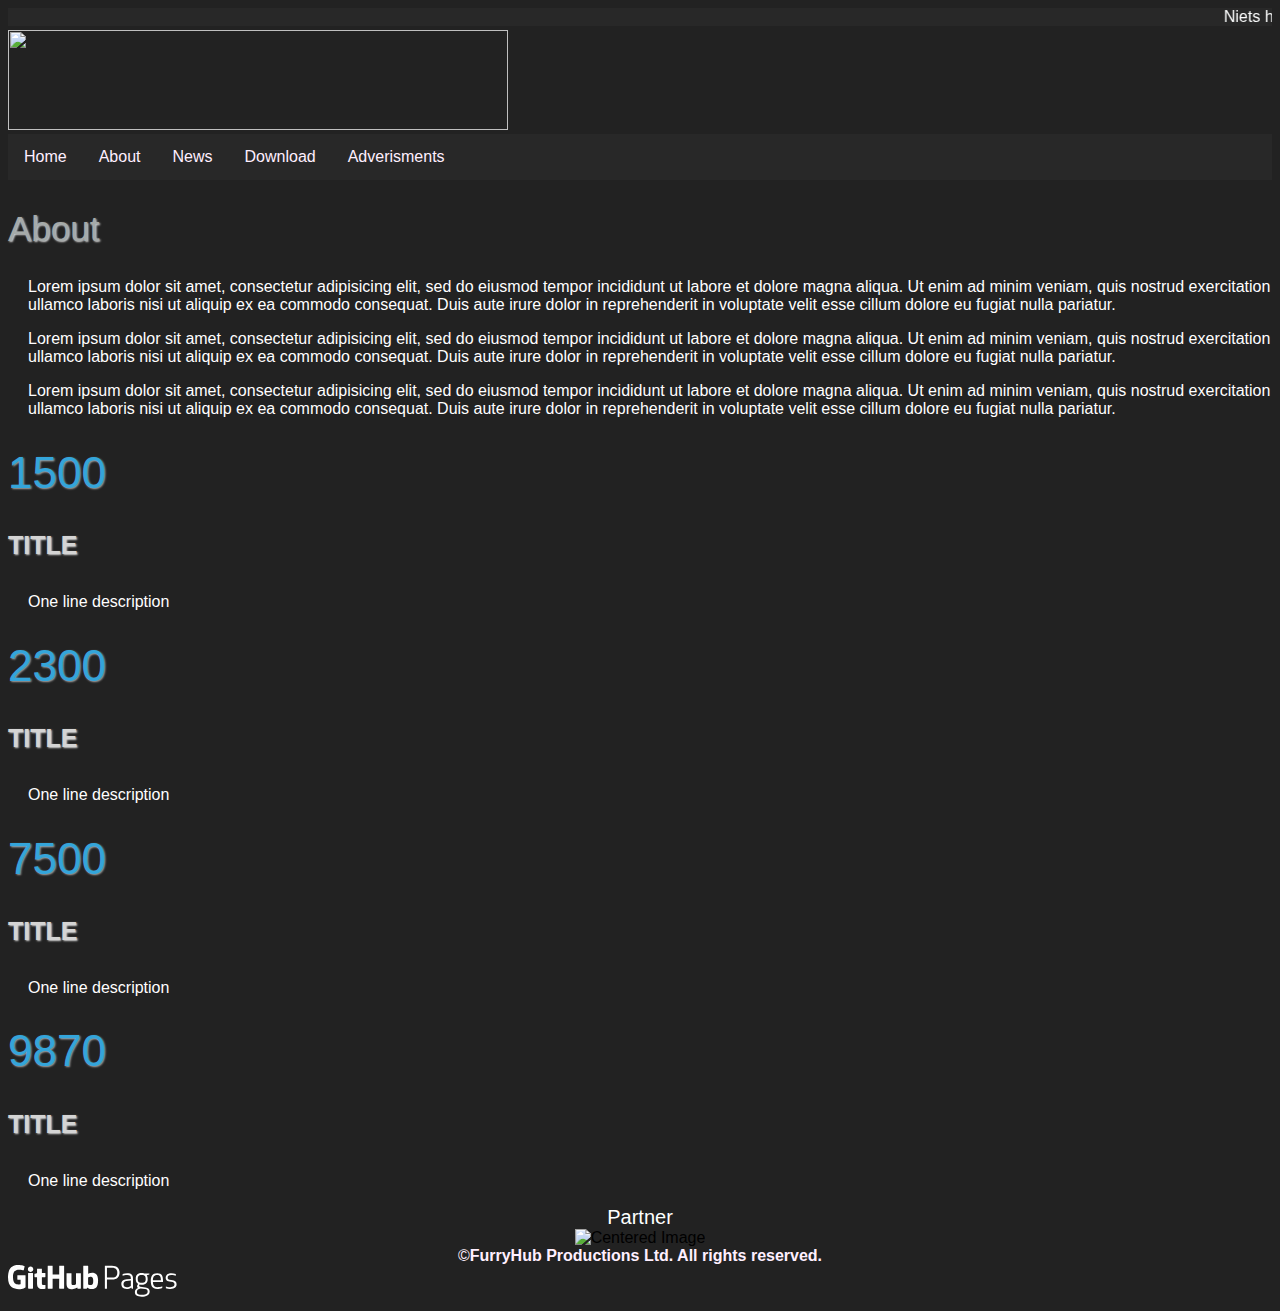
==== index.html @ 8f8ef9dc "Update index.html" ====
<!doctype html>
<html lang="en">
<head>
<meta charset="utf-8">
<meta http-equiv="X-UA-Compatible" content="IE=edge">
<meta name="viewport" content="width=device-width, initial-scale=1">
<title>FurryHub</title>
<style>
.svg {
    float: center;
}
.banner {
    background-color: #222222;
    color:#feffff;
    text-align: center;
    padding: 20px 1;
    font-size: 20px;
    font-family:'PingFang SC Regular', sans-serif;
  }
  .banner a {
    background-color: #282828;
    color:#feffff;
    text-align: center;
    padding:20px 1;
    font-size: 20px;
    font-weight: bold;
    font-family:'PingFang SC Regular', sans-serif;
  }
.navbar {
  overflow: hidden;
  background-color: #282828;
}
.navbar a {
  float: left;
  display: block;
  color: #ffefff;
  text-align: center;
  padding: 14px 16px;
  text-decoration: none;
}
marquee {
background-color: #282828;
color: #feffff;
      }
body {
  background-attachment: fixed;
  background-color:#222222;
  font-family:'PingFang SC Regular', sans-serif;
  font-size: medium;
}
#main
{
  background: #222222;
  box-shadow: 0 0 40px #00275a;
  margin-top: 65px;
  padding-top: 20px;
  padding-bottom: 20px;
  width: 100%;
}

#mainwrapper {
  display: table;
  text-align: center;
  margin: 0 auto;
}

h1 {
  color: #34a5da;
  font-size: 44px;
  font-weight: normal;
  text-shadow: 1px 1px 2px #a7a7a7
}

h2 {
  color:#a5aaa9;
  font-size: 35px;
  font-weight: normal;
  text-shadow: 1px 1px 2px #d4d4d4;
}

h3 {
  color:#838787;
  font-size: 30px;
  font-weight: normal;
  text-shadow: 1px 1px 2px #d4d4d4;
}

h4{
  color:#d4d4d4;
  font-size: 25px;
  font-weight: bolder;
  text-shadow: 1px 1px 2px #d4d4d4;
}

ul {
  text-align: left;
  margin-top: 20px;
}

p {
  margin-left: 20px;
  color: #fffeff;
}

a {
  color: #4d73bb;
}

footer {
    background-color: #222222;
    color: #ffefff;
    text-align: center;
    bottom: 0;
    width: 100%;
}
.center {
  text-align: center;
}
</style>
<marquee>Niets hier</marquee>
<body>
<img src="https://furryhub.wikidot.com/local--files/home:home/IMG_5397.png" width="500" height="100">
<div class="navbar">
  <a href="index.html">Home</a>
  <a href="about.html">About</a>
  <a href="news.html">News</a>
  <a href="download.html">Download</a>
  <a href="adverisments.html">Adverisments</a>
  </div>
  </header>
  <section class="hero" id="hero">
  </section>
  <section class="about" id="about">
    <h2 class="hidden">About</h2>
    <p class="text_column">Lorem ipsum dolor sit amet, consectetur adipisicing elit, sed do eiusmod tempor incididunt ut labore et dolore magna aliqua. Ut enim ad minim veniam, quis nostrud exercitation ullamco laboris nisi ut aliquip ex ea commodo consequat. Duis aute irure dolor in reprehenderit in voluptate velit esse cillum dolore eu fugiat nulla pariatur. </p>
    <p class="text_column">Lorem ipsum dolor sit amet, consectetur adipisicing elit, sed do eiusmod tempor incididunt ut labore et dolore magna aliqua. Ut enim ad minim veniam, quis nostrud exercitation ullamco laboris nisi ut aliquip ex ea commodo consequat. Duis aute irure dolor in reprehenderit in voluptate velit esse cillum dolore eu fugiat nulla pariatur. </p>
    <p class="text_column">Lorem ipsum dolor sit amet, consectetur adipisicing elit, sed do eiusmod tempor incididunt ut labore et dolore magna aliqua. Ut enim ad minim veniam, quis nostrud exercitation ullamco laboris nisi ut aliquip ex ea commodo consequat. Duis aute irure dolor in reprehenderit in voluptate velit esse cillum dolore eu fugiat nulla pariatur. </p>
  </section>
  <div class="gallery">
    <div class="thumbnail">
      <h1 class="stats">1500</h1>
      <h4>TITLE</h4>
      <p>One line description</p>
    </div>
    <div class="thumbnail">
      <h1 class="stats">2300</h1>
      <h4>TITLE</h4>
      <p>One line description</p>
    </div>
    <div class="thumbnail">
      <h1 class="stats">7500</h1>
      <h4>TITLE</h4>
      <p>One line description</p>
    </div>
    <div class="thumbnail">
      <h1 class="stats">9870</h1>
      <h4>TITLE</h4>
      <p>One line description</p>
    </div>
  </div>
  <section>
  </section>
  <div class="banner a">Partner</div>
  <div class="center">
    <img src="https://" alt="Centered Image" width="200" height="200">
  </div>
  <footer>
  <div class="copyright">&copy;<strong>FurryHub Productions Ltd. All rights reserved.</strong></div>
  </footer>
    <div class="svg">
        <svg xmlns="http://www.w3.org/2000/svg" xmlns:xlink="http://www.w3.org/1999/xlink" version="1.1" id="Layer_1" x="0px" y="0px" width="169px" height="34px" viewBox="0 0 169 34" enable-background="new 0 0 169 34" xml:space="preserve">
<path fill="#FFFFFF" d="M98.955,23.733h-2.081V0.78h7.009c5.723,0,7.682,3.305,7.682,6.886s-1.959,6.886-7.682,6.886h-4.927V23.733z   M98.955,12.624h5.203c4.315,0,5.141-2.755,5.141-4.958s-0.827-4.958-5.141-4.958h-5.203V12.624z M119.193,10.023  c-2.05,0-3.397,0.367-4.591,0.765V8.951c1.347-0.581,3.122-0.826,4.591-0.826c4.591,0,5.785,2.081,5.785,5.141v10.466h-1.194  l-0.459-1.224c-1.377,1.01-3.091,1.53-4.621,1.53c-4.009,0-5.356-2.357-5.356-4.928c0-2.601,1.439-4.529,5.448-4.774l4.04-0.245  v-0.857C122.835,11.002,122.04,10.023,119.193,10.023z M118.642,15.991c-2.173,0.214-3.122,1.347-3.122,3.121  c0,1.377,0.337,3.03,3.244,3.03c1.653,0,2.754-0.46,4.07-1.224v-5.325L118.642,15.991z M131.71,19.449  c-0.337,0.336-0.582,0.765-0.582,1.132c0,0.765,0.367,1.102,1.163,1.193l5.203,0.612c2.877,0.306,4.193,1.439,4.193,4.101  c0,3.734-3.734,5.203-7.957,5.203c-4.285,0-6.855-1.255-6.855-4.621c0-2.081,1.439-3.459,3.153-4.04v-0.031  c-0.582-0.398-0.979-1.01-0.979-2.02c0-0.856,0.52-1.56,1.163-2.081c-1.836-1.01-2.448-2.877-2.448-5.019  c0-3.152,1.346-5.754,5.968-5.754c0.949,0,1.745,0.122,2.449,0.306h5.203v1.163l-2.571,0.735c0.643,0.979,0.887,2.203,0.887,3.55  c0,3.153-1.347,5.754-5.968,5.754C132.965,19.633,132.291,19.571,131.71,19.449z M132.597,23.58c-2.02,0.46-3.734,1.408-3.734,3.367  c0,2.265,1.714,2.908,4.866,2.908c3.061,0,5.937-0.765,5.937-3.367c0-1.561-0.735-2.173-2.601-2.388L132.597,23.58z M137.708,13.879  c0-2.02-0.398-3.887-3.979-3.887s-3.978,1.867-3.978,3.887s0.398,3.886,3.978,3.886S137.708,15.899,137.708,13.879z M149.206,8.125  c5.203,0,5.815,3.55,5.815,7.957v0.979h-10.1c0.123,2.662,0.827,5.081,4.285,5.081c2.203,0,3.55-0.214,5.05-0.857v1.836  c-1.714,0.765-3.55,0.918-5.05,0.918c-5.172,0-6.427-3.55-6.427-7.957S144.033,8.125,149.206,8.125z M144.921,15.317h7.957  c0-2.724-0.153-5.295-3.673-5.295C145.655,10.023,145.013,12.563,144.921,15.317z M163.191,14.95  c4.346,0.398,5.387,1.867,5.387,4.376c0,2.356-1.5,4.713-6.151,4.713c-1.469,0-3.581-0.368-4.56-0.765v-1.836  c0.949,0.336,2.418,0.704,4.591,0.704c3.183,0,4.04-1.347,4.04-2.785c0-1.408-0.429-2.387-3.458-2.632  c-4.438-0.398-5.356-1.959-5.356-4.07c0-2.173,1.408-4.529,5.723-4.529c1.438,0,3.06,0.183,4.407,0.765v1.837  c-1.193-0.398-2.387-0.704-4.438-0.704c-3.03,0-3.673,1.133-3.673,2.632C159.703,14.001,160.253,14.705,163.191,14.95z   M17.184,10.327H9.687c-0.194,0-0.35,0.157-0.35,0.35v3.666c0,0.193,0.157,0.35,0.35,0.35h2.925v4.555c0,0-0.657,0.223-2.472,0.223  c-2.142,0-5.134-0.783-5.134-7.362c0-6.582,3.116-7.447,6.041-7.447c2.532,0,3.623,0.446,4.317,0.66  c0.218,0.067,0.42-0.15,0.42-0.344l0.837-3.541c0-0.09-0.031-0.199-0.134-0.274C16.204,0.963,14.484,0,10.139,0  C5.134,0,0,2.129,0,12.366c0,10.241,5.878,11.766,10.832,11.766c4.102,0,6.589-1.752,6.589-1.752c0.102-0.057,0.114-0.2,0.114-0.265  V10.678C17.535,10.484,17.378,10.327,17.184,10.327z M56.129,1.226c0-0.195-0.155-0.352-0.349-0.352h-4.221  c-0.193,0-0.349,0.157-0.349,0.352c0,0.001,0.001,8.158,0.001,8.158h-6.58V1.226c0-0.195-0.156-0.352-0.349-0.352h-4.221  c-0.192,0-0.349,0.157-0.349,0.352v22.095c0,0.194,0.157,0.353,0.349,0.353h4.221c0.193,0,0.349-0.158,0.349-0.353v-9.453h6.58  c0,0-0.012,9.452-0.012,9.453c0,0.194,0.157,0.353,0.349,0.353h4.232c0.193,0,0.348-0.158,0.349-0.353V1.226z M25.303,4.125  c0-1.52-1.218-2.748-2.722-2.748c-1.502,0-2.722,1.228-2.722,2.748c0,1.519,1.22,2.751,2.722,2.751  C24.085,6.876,25.303,5.644,25.303,4.125z M25.002,18.657c0-0.566,0-10.197,0-10.197c0-0.194-0.156-0.352-0.349-0.352h-4.208  c-0.192,0-0.365,0.199-0.365,0.393c0,0,0,12.27,0,14.613c0,0.429,0.268,0.556,0.614,0.556c0,0,1.796,0,3.792,0  c0.416,0,0.518-0.203,0.518-0.564C25.002,22.323,25.002,19.252,25.002,18.657z M72.511,8.141h-4.189  c-0.192,0-0.349,0.158-0.349,0.353v10.831c0,0-1.064,0.779-2.575,0.779c-1.511,0-1.911-0.685-1.911-2.165c0-1.48,0-9.444,0-9.444  c0-0.195-0.156-0.353-0.349-0.353h-4.251c-0.192,0-0.349,0.158-0.349,0.353c0,0,0,5.768,0,10.16c0,4.397,2.448,5.472,5.816,5.472  c2.763,0,4.991-1.526,4.991-1.526s0.106,0.804,0.154,0.9c0.048,0.096,0.173,0.19,0.309,0.19l2.705-0.012  c0.192,0,0.349-0.157,0.349-0.351L72.86,8.495C72.86,8.3,72.704,8.141,72.511,8.141z M84.19,7.645c-2.379,0-3.997,1.061-3.997,1.061  v-7.48c0-0.195-0.156-0.352-0.348-0.352h-4.233c-0.193,0-0.349,0.157-0.349,0.352v22.095c0,0.194,0.156,0.353,0.349,0.353  c0,0,2.937,0,2.937,0c0.132,0,0.232-0.069,0.306-0.188c0.073-0.118,0.178-1.018,0.178-1.018s1.732,1.64,5.009,1.64  c3.847,0,6.053-1.952,6.053-8.764C90.094,8.535,86.571,7.645,84.19,7.645z M82.538,20.091c-1.453-0.045-2.438-0.704-2.438-0.704  v-6.995c0,0,0.971-0.596,2.165-0.702c1.509-0.135,2.962,0.321,2.962,3.919C85.227,19.404,84.571,20.152,82.538,20.091z   M37.058,8.106h-3.166c0,0-0.005-4.183-0.005-4.184c0-0.158-0.081-0.238-0.265-0.238h-4.315c-0.168,0-0.258,0.074-0.258,0.235v4.322  c0,0-2.162,0.522-2.309,0.564c-0.145,0.043-0.253,0.177-0.253,0.337v2.716c0,0.195,0.156,0.353,0.349,0.353h2.212  c0,0,0,2.841,0,6.535c0,4.858,3.404,5.335,5.702,5.335c1.05,0,2.305-0.338,2.513-0.414c0.125-0.045,0.198-0.175,0.198-0.317  l0.004-2.991c0-0.195-0.164-0.353-0.35-0.353c-0.184,0-0.657,0.076-1.142,0.076c-1.556,0-2.082-0.723-2.082-1.66  c0-0.935-0.001-6.211-0.001-6.211h3.167c0.193,0,0.349-0.158,0.349-0.353V8.458C37.407,8.263,37.25,8.106,37.058,8.106z"/>
        </svg>
    </div>
</div>
</body>
</html>
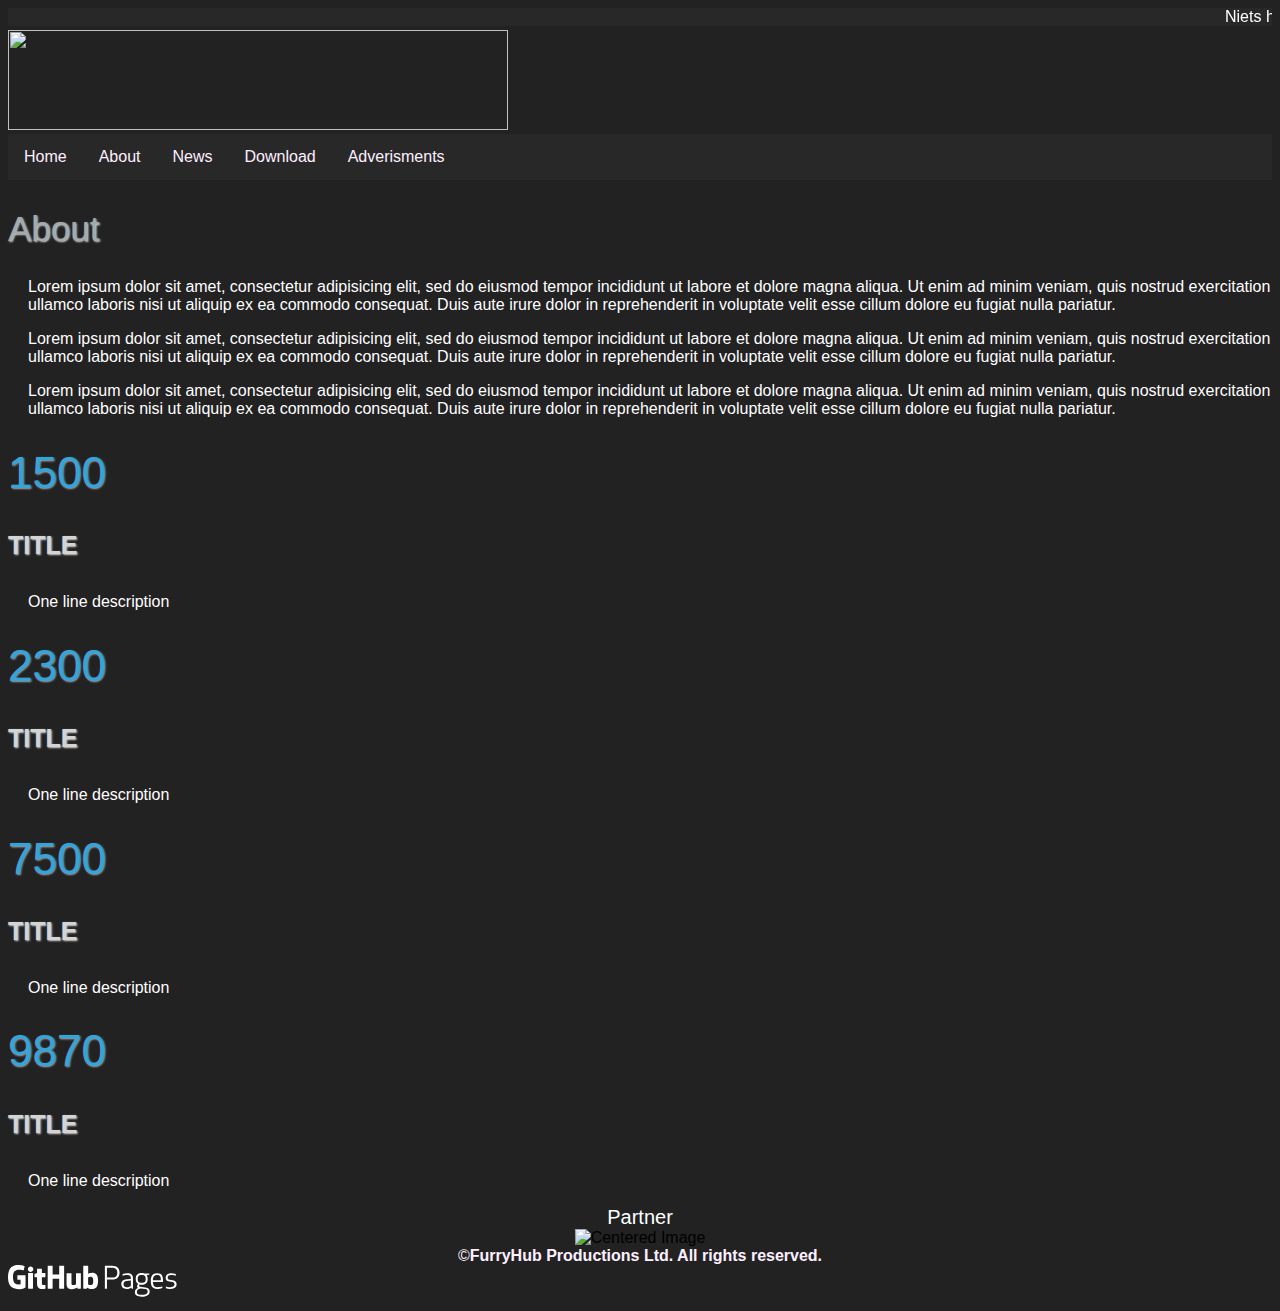
==== commit cf73c91f: "Update index.html" ====
--- a/index.html
+++ b/index.html
@@ -7,7 +7,7 @@
 <title>FurryHub</title>
 <style>
 .svg {
-    float: center;
+    justify-content: center;
 }
 .banner {
     background-color: #222222;
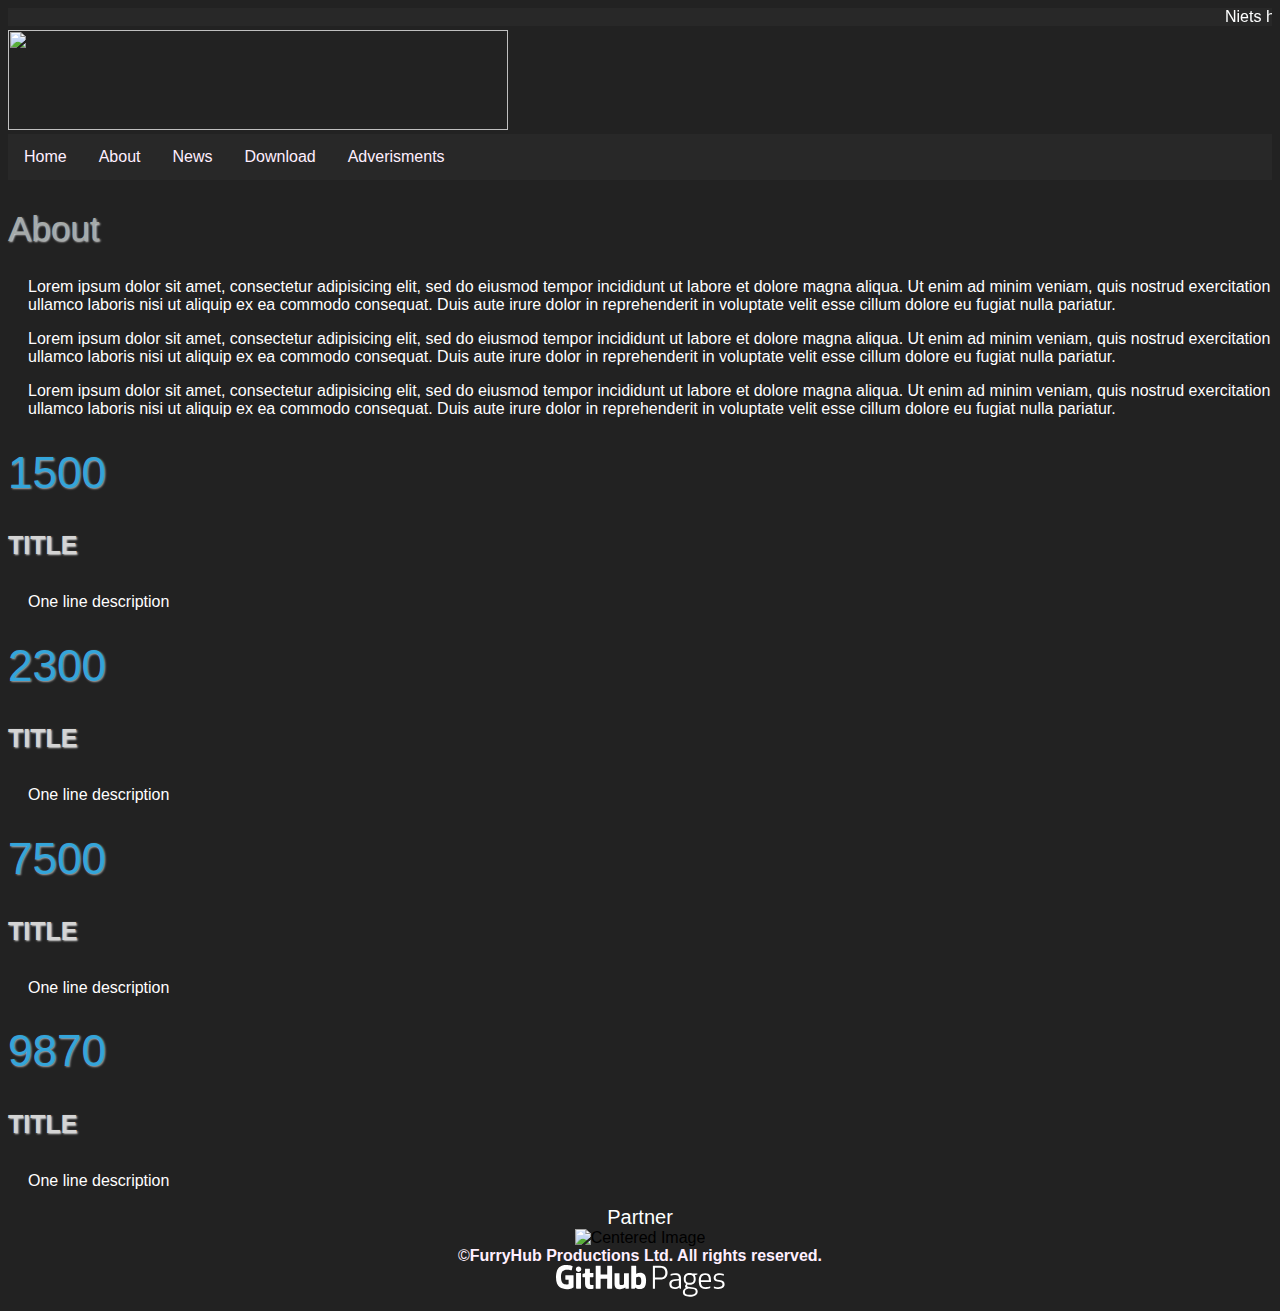
==== commit db6e6037: "Update index.html" ====
--- a/index.html
+++ b/index.html
@@ -7,7 +7,7 @@
 <title>FurryHub</title>
 <style>
 .svg {
-    justify-content: center;
+      text-align: center;
 }
 .banner {
     background-color: #222222;
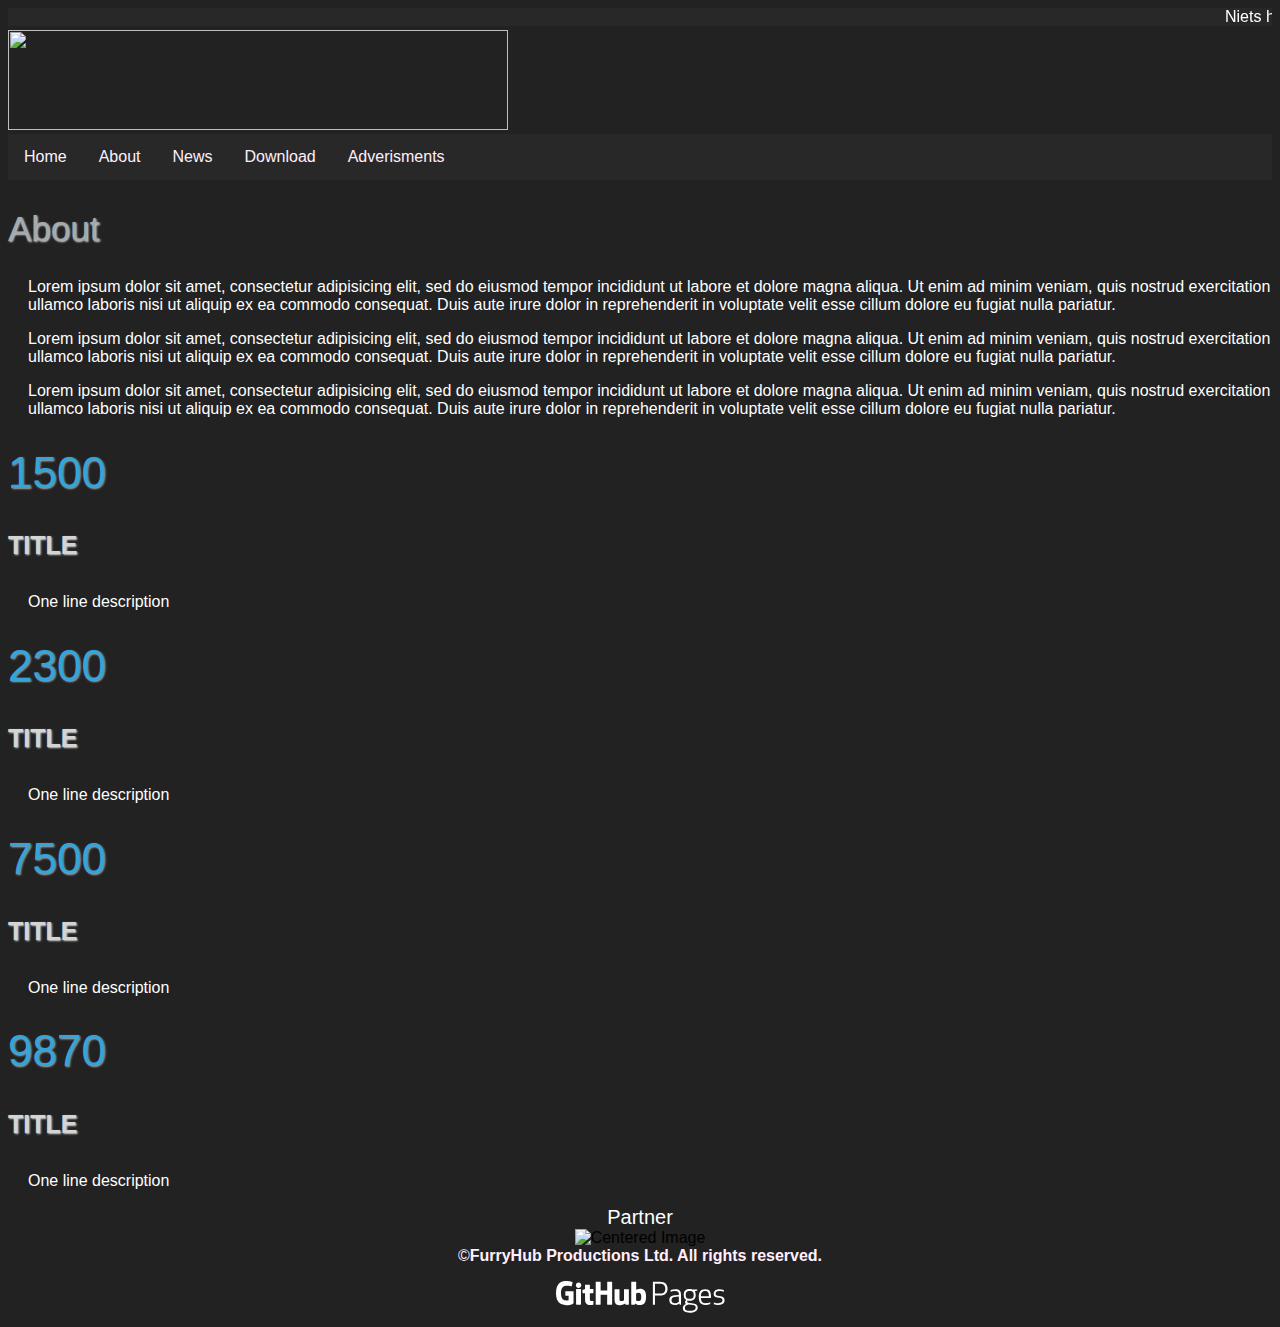
==== commit 69ae3c78: "Update index.html" ====
--- a/index.html
+++ b/index.html
@@ -167,6 +167,7 @@
   <footer>
   <div class="copyright">&copy;<strong>FurryHub Productions Ltd. All rights reserved.</strong></div>
   </footer>
+      <p> </p>
     <div class="svg">
         <svg xmlns="http://www.w3.org/2000/svg" xmlns:xlink="http://www.w3.org/1999/xlink" version="1.1" id="Layer_1" x="0px" y="0px" width="169px" height="34px" viewBox="0 0 169 34" enable-background="new 0 0 169 34" xml:space="preserve">
 <path fill="#FFFFFF" d="M98.955,23.733h-2.081V0.78h7.009c5.723,0,7.682,3.305,7.682,6.886s-1.959,6.886-7.682,6.886h-4.927V23.733z   M98.955,12.624h5.203c4.315,0,5.141-2.755,5.141-4.958s-0.827-4.958-5.141-4.958h-5.203V12.624z M119.193,10.023  c-2.05,0-3.397,0.367-4.591,0.765V8.951c1.347-0.581,3.122-0.826,4.591-0.826c4.591,0,5.785,2.081,5.785,5.141v10.466h-1.194  l-0.459-1.224c-1.377,1.01-3.091,1.53-4.621,1.53c-4.009,0-5.356-2.357-5.356-4.928c0-2.601,1.439-4.529,5.448-4.774l4.04-0.245  v-0.857C122.835,11.002,122.04,10.023,119.193,10.023z M118.642,15.991c-2.173,0.214-3.122,1.347-3.122,3.121  c0,1.377,0.337,3.03,3.244,3.03c1.653,0,2.754-0.46,4.07-1.224v-5.325L118.642,15.991z M131.71,19.449  c-0.337,0.336-0.582,0.765-0.582,1.132c0,0.765,0.367,1.102,1.163,1.193l5.203,0.612c2.877,0.306,4.193,1.439,4.193,4.101  c0,3.734-3.734,5.203-7.957,5.203c-4.285,0-6.855-1.255-6.855-4.621c0-2.081,1.439-3.459,3.153-4.04v-0.031  c-0.582-0.398-0.979-1.01-0.979-2.02c0-0.856,0.52-1.56,1.163-2.081c-1.836-1.01-2.448-2.877-2.448-5.019  c0-3.152,1.346-5.754,5.968-5.754c0.949,0,1.745,0.122,2.449,0.306h5.203v1.163l-2.571,0.735c0.643,0.979,0.887,2.203,0.887,3.55  c0,3.153-1.347,5.754-5.968,5.754C132.965,19.633,132.291,19.571,131.71,19.449z M132.597,23.58c-2.02,0.46-3.734,1.408-3.734,3.367  c0,2.265,1.714,2.908,4.866,2.908c3.061,0,5.937-0.765,5.937-3.367c0-1.561-0.735-2.173-2.601-2.388L132.597,23.58z M137.708,13.879  c0-2.02-0.398-3.887-3.979-3.887s-3.978,1.867-3.978,3.887s0.398,3.886,3.978,3.886S137.708,15.899,137.708,13.879z M149.206,8.125  c5.203,0,5.815,3.55,5.815,7.957v0.979h-10.1c0.123,2.662,0.827,5.081,4.285,5.081c2.203,0,3.55-0.214,5.05-0.857v1.836  c-1.714,0.765-3.55,0.918-5.05,0.918c-5.172,0-6.427-3.55-6.427-7.957S144.033,8.125,149.206,8.125z M144.921,15.317h7.957  c0-2.724-0.153-5.295-3.673-5.295C145.655,10.023,145.013,12.563,144.921,15.317z M163.191,14.95  c4.346,0.398,5.387,1.867,5.387,4.376c0,2.356-1.5,4.713-6.151,4.713c-1.469,0-3.581-0.368-4.56-0.765v-1.836  c0.949,0.336,2.418,0.704,4.591,0.704c3.183,0,4.04-1.347,4.04-2.785c0-1.408-0.429-2.387-3.458-2.632  c-4.438-0.398-5.356-1.959-5.356-4.07c0-2.173,1.408-4.529,5.723-4.529c1.438,0,3.06,0.183,4.407,0.765v1.837  c-1.193-0.398-2.387-0.704-4.438-0.704c-3.03,0-3.673,1.133-3.673,2.632C159.703,14.001,160.253,14.705,163.191,14.95z   M17.184,10.327H9.687c-0.194,0-0.35,0.157-0.35,0.35v3.666c0,0.193,0.157,0.35,0.35,0.35h2.925v4.555c0,0-0.657,0.223-2.472,0.223  c-2.142,0-5.134-0.783-5.134-7.362c0-6.582,3.116-7.447,6.041-7.447c2.532,0,3.623,0.446,4.317,0.66  c0.218,0.067,0.42-0.15,0.42-0.344l0.837-3.541c0-0.09-0.031-0.199-0.134-0.274C16.204,0.963,14.484,0,10.139,0  C5.134,0,0,2.129,0,12.366c0,10.241,5.878,11.766,10.832,11.766c4.102,0,6.589-1.752,6.589-1.752c0.102-0.057,0.114-0.2,0.114-0.265  V10.678C17.535,10.484,17.378,10.327,17.184,10.327z M56.129,1.226c0-0.195-0.155-0.352-0.349-0.352h-4.221  c-0.193,0-0.349,0.157-0.349,0.352c0,0.001,0.001,8.158,0.001,8.158h-6.58V1.226c0-0.195-0.156-0.352-0.349-0.352h-4.221  c-0.192,0-0.349,0.157-0.349,0.352v22.095c0,0.194,0.157,0.353,0.349,0.353h4.221c0.193,0,0.349-0.158,0.349-0.353v-9.453h6.58  c0,0-0.012,9.452-0.012,9.453c0,0.194,0.157,0.353,0.349,0.353h4.232c0.193,0,0.348-0.158,0.349-0.353V1.226z M25.303,4.125  c0-1.52-1.218-2.748-2.722-2.748c-1.502,0-2.722,1.228-2.722,2.748c0,1.519,1.22,2.751,2.722,2.751  C24.085,6.876,25.303,5.644,25.303,4.125z M25.002,18.657c0-0.566,0-10.197,0-10.197c0-0.194-0.156-0.352-0.349-0.352h-4.208  c-0.192,0-0.365,0.199-0.365,0.393c0,0,0,12.27,0,14.613c0,0.429,0.268,0.556,0.614,0.556c0,0,1.796,0,3.792,0  c0.416,0,0.518-0.203,0.518-0.564C25.002,22.323,25.002,19.252,25.002,18.657z M72.511,8.141h-4.189  c-0.192,0-0.349,0.158-0.349,0.353v10.831c0,0-1.064,0.779-2.575,0.779c-1.511,0-1.911-0.685-1.911-2.165c0-1.48,0-9.444,0-9.444  c0-0.195-0.156-0.353-0.349-0.353h-4.251c-0.192,0-0.349,0.158-0.349,0.353c0,0,0,5.768,0,10.16c0,4.397,2.448,5.472,5.816,5.472  c2.763,0,4.991-1.526,4.991-1.526s0.106,0.804,0.154,0.9c0.048,0.096,0.173,0.19,0.309,0.19l2.705-0.012  c0.192,0,0.349-0.157,0.349-0.351L72.86,8.495C72.86,8.3,72.704,8.141,72.511,8.141z M84.19,7.645c-2.379,0-3.997,1.061-3.997,1.061  v-7.48c0-0.195-0.156-0.352-0.348-0.352h-4.233c-0.193,0-0.349,0.157-0.349,0.352v22.095c0,0.194,0.156,0.353,0.349,0.353  c0,0,2.937,0,2.937,0c0.132,0,0.232-0.069,0.306-0.188c0.073-0.118,0.178-1.018,0.178-1.018s1.732,1.64,5.009,1.64  c3.847,0,6.053-1.952,6.053-8.764C90.094,8.535,86.571,7.645,84.19,7.645z M82.538,20.091c-1.453-0.045-2.438-0.704-2.438-0.704  v-6.995c0,0,0.971-0.596,2.165-0.702c1.509-0.135,2.962,0.321,2.962,3.919C85.227,19.404,84.571,20.152,82.538,20.091z   M37.058,8.106h-3.166c0,0-0.005-4.183-0.005-4.184c0-0.158-0.081-0.238-0.265-0.238h-4.315c-0.168,0-0.258,0.074-0.258,0.235v4.322  c0,0-2.162,0.522-2.309,0.564c-0.145,0.043-0.253,0.177-0.253,0.337v2.716c0,0.195,0.156,0.353,0.349,0.353h2.212  c0,0,0,2.841,0,6.535c0,4.858,3.404,5.335,5.702,5.335c1.05,0,2.305-0.338,2.513-0.414c0.125-0.045,0.198-0.175,0.198-0.317  l0.004-2.991c0-0.195-0.164-0.353-0.35-0.353c-0.184,0-0.657,0.076-1.142,0.076c-1.556,0-2.082-0.723-2.082-1.66  c0-0.935-0.001-6.211-0.001-6.211h3.167c0.193,0,0.349-0.158,0.349-0.353V8.458C37.407,8.263,37.25,8.106,37.058,8.106z"/>
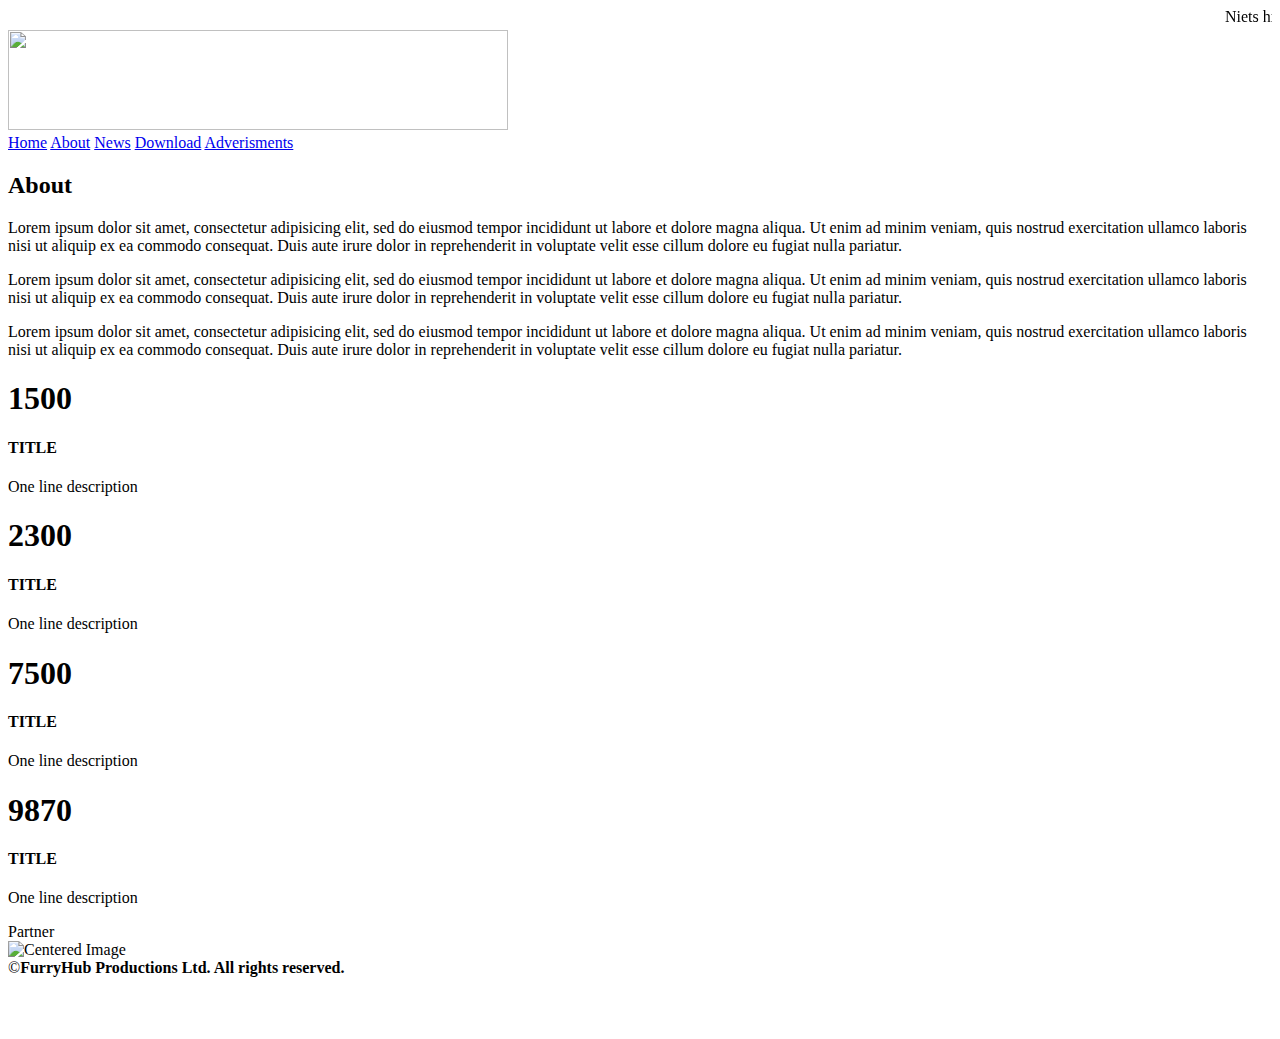
==== commit a06bcc7f: "Update index.html" ====
--- a/index.html
+++ b/index.html
@@ -5,118 +5,7 @@
 <meta http-equiv="X-UA-Compatible" content="IE=edge">
 <meta name="viewport" content="width=device-width, initial-scale=1">
 <title>FurryHub</title>
-<style>
-.svg {
-      text-align: center;
-}
-.banner {
-    background-color: #222222;
-    color:#feffff;
-    text-align: center;
-    padding: 20px 1;
-    font-size: 20px;
-    font-family:'PingFang SC Regular', sans-serif;
-  }
-  .banner a {
-    background-color: #282828;
-    color:#feffff;
-    text-align: center;
-    padding:20px 1;
-    font-size: 20px;
-    font-weight: bold;
-    font-family:'PingFang SC Regular', sans-serif;
-  }
-.navbar {
-  overflow: hidden;
-  background-color: #282828;
-}
-.navbar a {
-  float: left;
-  display: block;
-  color: #ffefff;
-  text-align: center;
-  padding: 14px 16px;
-  text-decoration: none;
-}
-marquee {
-background-color: #282828;
-color: #feffff;
-      }
-body {
-  background-attachment: fixed;
-  background-color:#222222;
-  font-family:'PingFang SC Regular', sans-serif;
-  font-size: medium;
-}
-#main
-{
-  background: #222222;
-  box-shadow: 0 0 40px #00275a;
-  margin-top: 65px;
-  padding-top: 20px;
-  padding-bottom: 20px;
-  width: 100%;
-}
-
-#mainwrapper {
-  display: table;
-  text-align: center;
-  margin: 0 auto;
-}
-
-h1 {
-  color: #34a5da;
-  font-size: 44px;
-  font-weight: normal;
-  text-shadow: 1px 1px 2px #a7a7a7
-}
-
-h2 {
-  color:#a5aaa9;
-  font-size: 35px;
-  font-weight: normal;
-  text-shadow: 1px 1px 2px #d4d4d4;
-}
-
-h3 {
-  color:#838787;
-  font-size: 30px;
-  font-weight: normal;
-  text-shadow: 1px 1px 2px #d4d4d4;
-}
-
-h4{
-  color:#d4d4d4;
-  font-size: 25px;
-  font-weight: bolder;
-  text-shadow: 1px 1px 2px #d4d4d4;
-}
-
-ul {
-  text-align: left;
-  margin-top: 20px;
-}
-
-p {
-  margin-left: 20px;
-  color: #fffeff;
-}
-
-a {
-  color: #4d73bb;
-}
-
-footer {
-    background-color: #222222;
-    color: #ffefff;
-    text-align: center;
-    bottom: 0;
-    width: 100%;
-}
-.center {
-  text-align: center;
-}
-</style>
+<link href="styles.css" rel="stylesheet">
 <marquee>Niets hier</marquee>
 <body>
 <img src="https://furryhub.wikidot.com/local--files/home:home/IMG_5397.png" width="500" height="100">
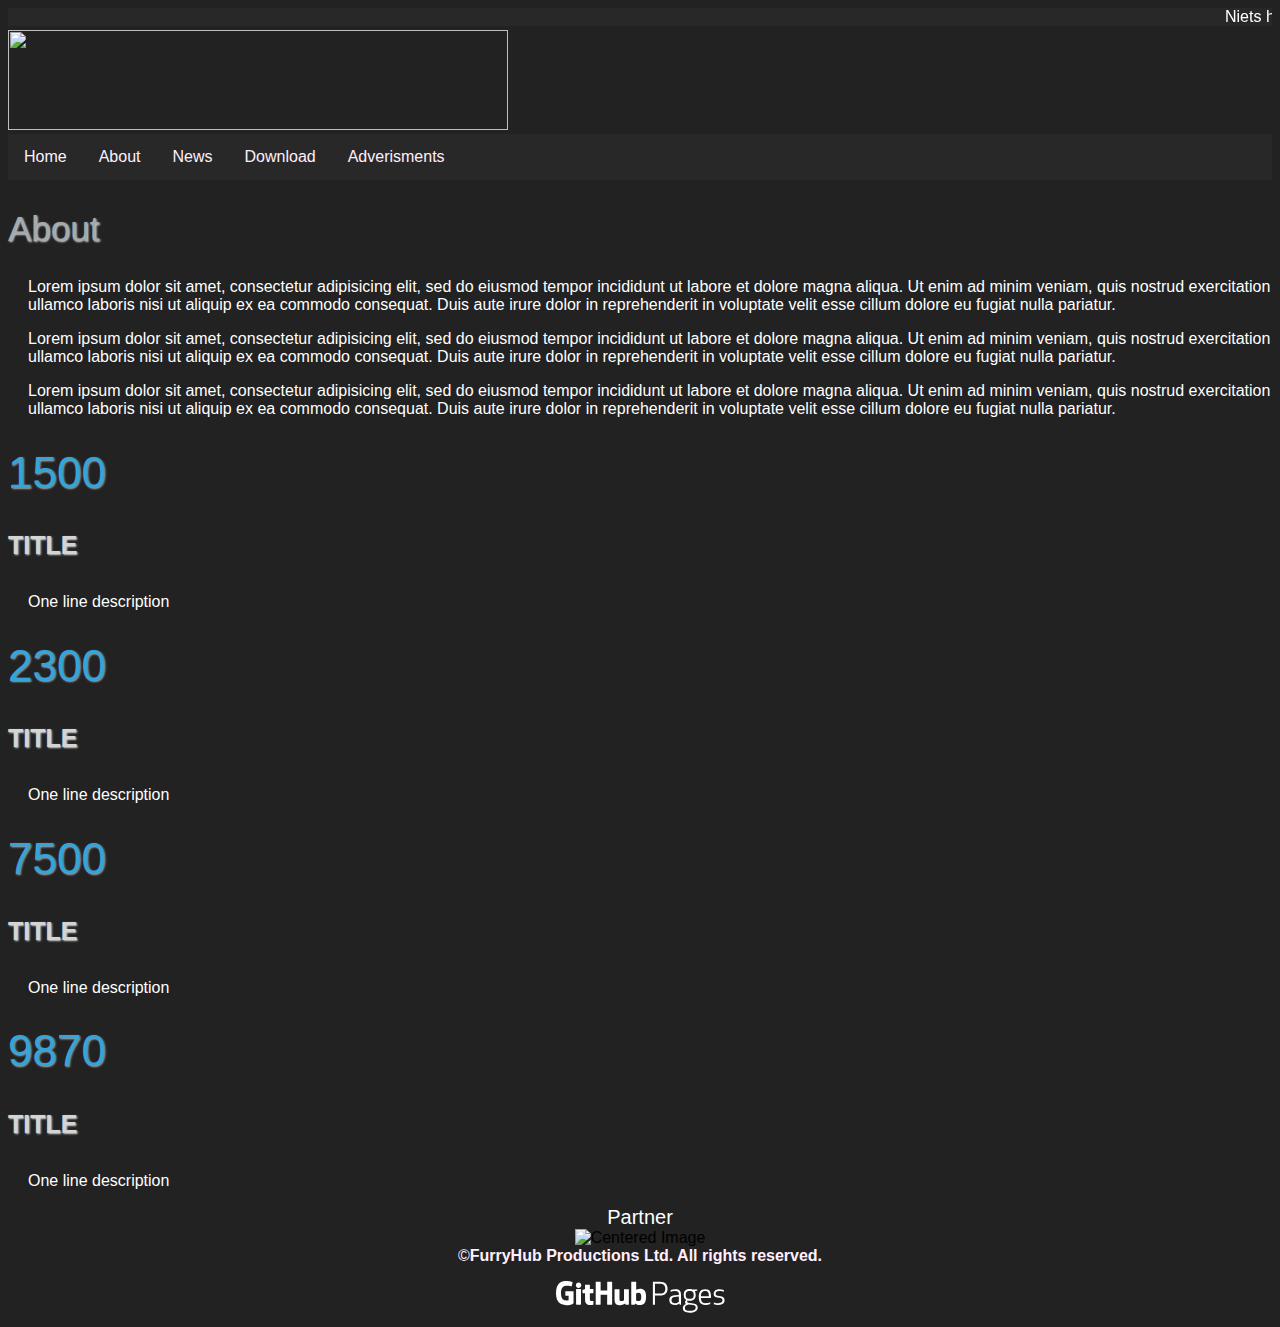
==== commit 512c4339: "Update index.html" ====
--- a/index.html
+++ b/index.html
@@ -5,7 +5,109 @@
 <meta http-equiv="X-UA-Compatible" content="IE=edge">
 <meta name="viewport" content="width=device-width, initial-scale=1">
 <title>FurryHub</title>
-<link href="styles.css" rel="stylesheet">
+<style>
+.svg {
+      text-align: center;
+}
+.banner {
+    background-color: #222222;
+    color:#feffff;
+    text-align: center;
+    padding: 20px 1;
+    font-size: 20px;
+    font-family:'PingFang SC Regular', sans-serif;
+  }
+  .banner a {
+    background-color: #282828;
+    color:#feffff;
+    text-align: center;
+    padding:20px 1;
+    font-size: 20px;
+    font-weight: bold;
+    font-family:'PingFang SC Regular', sans-serif;
+  }
+.navbar {
+  overflow: hidden;
+  background-color: #282828;
+}
+.navbar a {
+  float: left;
+  display: block;
+  color: #ffefff;
+  text-align: center;
+  padding: 14px 16px;
+  text-decoration: none;
+}
+marquee {
+background-color: #282828;
+color: #feffff;
+      }
+body {
+  background-attachment: fixed;
+  background-color:#222222;
+  font-family:'PingFang SC Regular', sans-serif;
+  font-size: medium;
+}
+#main
+{
+  background: #222222;
+  box-shadow: 0 0 40px #00275a;
+  margin-top: 65px;
+  padding-top: 20px;
+  padding-bottom: 20px;
+  width: 100%;
+}
+#mainwrapper {
+  display: table;
+  text-align: center;
+  margin: 0 auto;
+}
+h1 {
+  color: #34a5da;
+  font-size: 44px;
+  font-weight: normal;
+  text-shadow: 1px 1px 2px #a7a7a7
+}
+h2 {
+  color:#a5aaa9;
+  font-size: 35px;
+  font-weight: normal;
+  text-shadow: 1px 1px 2px #d4d4d4;
+}
+h3 {
+  color:#838787;
+  font-size: 30px;
+  font-weight: normal;
+  text-shadow: 1px 1px 2px #d4d4d4;
+}
+h4{
+  color:#d4d4d4;
+  font-size: 25px;
+  font-weight: bolder;
+  text-shadow: 1px 1px 2px #d4d4d4;
+}
+ul {
+  text-align: left;
+  margin-top: 20px;
+}
+p {
+  margin-left: 20px;
+  color: #fffeff;
+}
+a {
+  color: #4d73bb;
+}
+footer {
+    background-color: #222222;
+    color: #ffefff;
+    text-align: center;
+    bottom: 0;
+    width: 100%;
+}
+.center {
+  text-align: center;
+}
+</style>
 <marquee>Niets hier</marquee>
 <body>
 <img src="https://furryhub.wikidot.com/local--files/home:home/IMG_5397.png" width="500" height="100">
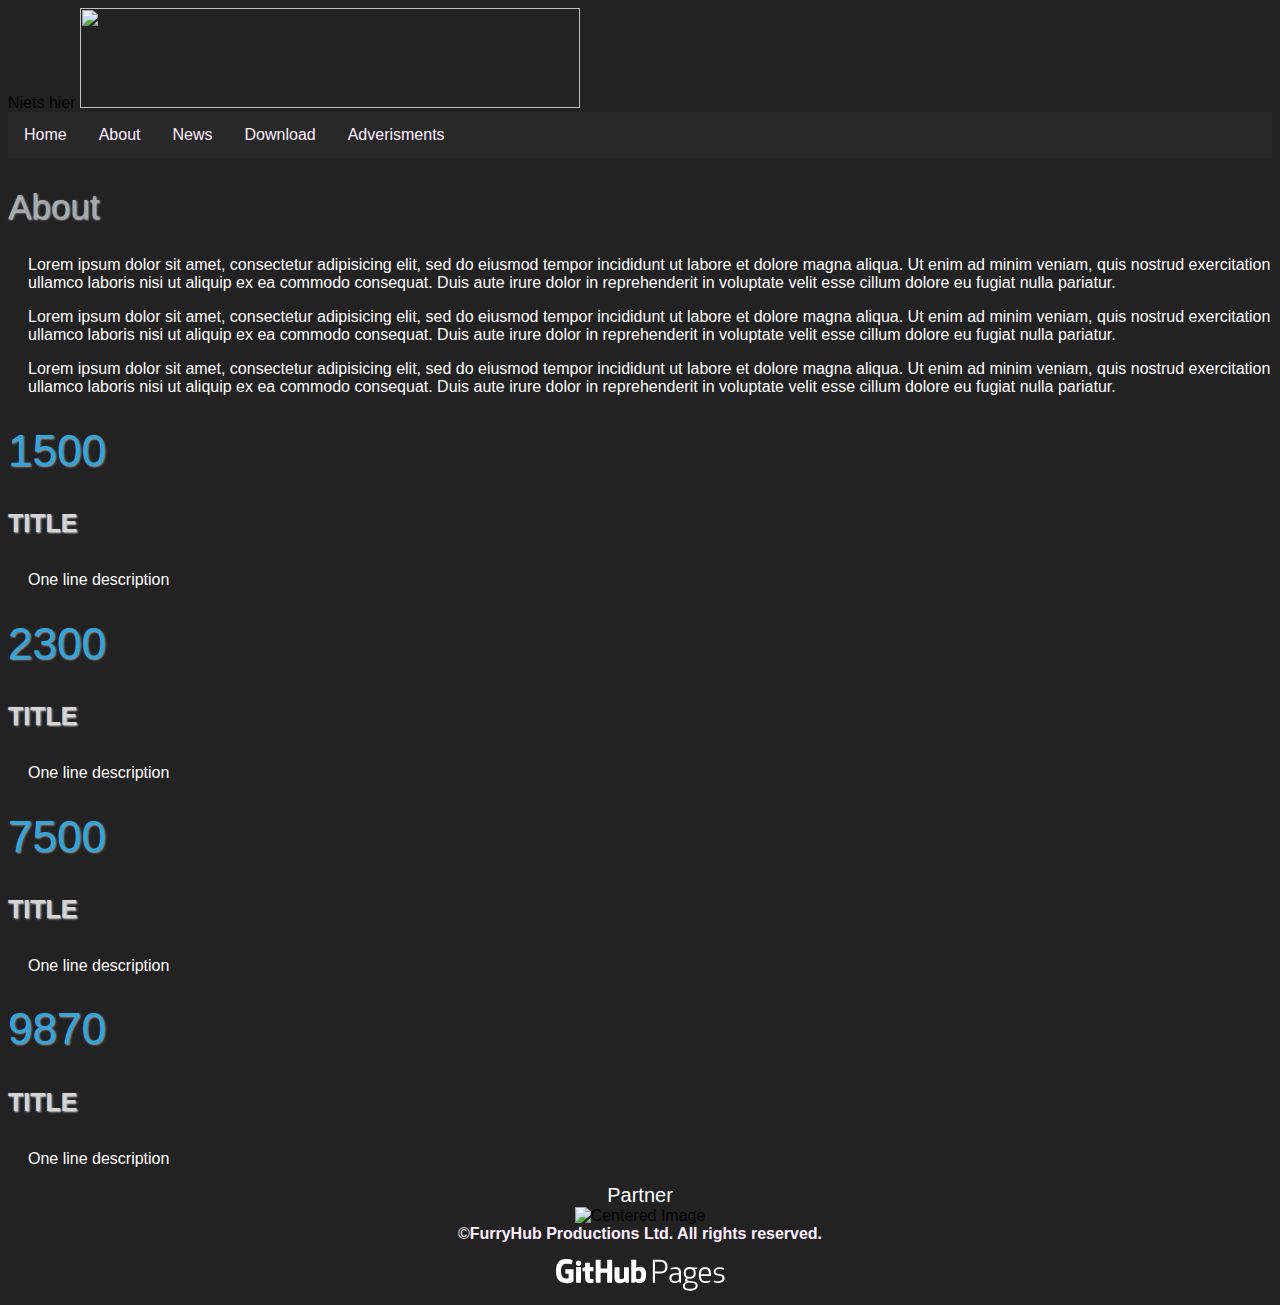
==== commit 37ed6d66: "Update index.html" ====
--- a/index.html
+++ b/index.html
@@ -5,109 +5,7 @@
 <meta http-equiv="X-UA-Compatible" content="IE=edge">
 <meta name="viewport" content="width=device-width, initial-scale=1">
 <title>FurryHub</title>
-<style>
-.svg {
-      text-align: center;
-}
-.banner {
-    background-color: #222222;
-    color:#feffff;
-    text-align: center;
-    padding: 20px 1;
-    font-size: 20px;
-    font-family:'PingFang SC Regular', sans-serif;
-  }
-  .banner a {
-    background-color: #282828;
-    color:#feffff;
-    text-align: center;
-    padding:20px 1;
-    font-size: 20px;
-    font-weight: bold;
-    font-family:'PingFang SC Regular', sans-serif;
-  }
-.navbar {
-  overflow: hidden;
-  background-color: #282828;
-}
-.navbar a {
-  float: left;
-  display: block;
-  color: #ffefff;
-  text-align: center;
-  padding: 14px 16px;
-  text-decoration: none;
-}
-marquee {
-background-color: #282828;
-color: #feffff;
-      }
-body {
-  background-attachment: fixed;
-  background-color:#222222;
-  font-family:'PingFang SC Regular', sans-serif;
-  font-size: medium;
-}
-#main
-{
-  background: #222222;
-  box-shadow: 0 0 40px #00275a;
-  margin-top: 65px;
-  padding-top: 20px;
-  padding-bottom: 20px;
-  width: 100%;
-}
-#mainwrapper {
-  display: table;
-  text-align: center;
-  margin: 0 auto;
-}
-h1 {
-  color: #34a5da;
-  font-size: 44px;
-  font-weight: normal;
-  text-shadow: 1px 1px 2px #a7a7a7
-}
-h2 {
-  color:#a5aaa9;
-  font-size: 35px;
-  font-weight: normal;
-  text-shadow: 1px 1px 2px #d4d4d4;
-}
-h3 {
-  color:#838787;
-  font-size: 30px;
-  font-weight: normal;
-  text-shadow: 1px 1px 2px #d4d4d4;
-}
-h4{
-  color:#d4d4d4;
-  font-size: 25px;
-  font-weight: bolder;
-  text-shadow: 1px 1px 2px #d4d4d4;
-}
-ul {
-  text-align: left;
-  margin-top: 20px;
-}
-p {
-  margin-left: 20px;
-  color: #fffeff;
-}
-a {
-  color: #4d73bb;
-}
-footer {
-    background-color: #222222;
-    color: #ffefff;
-    text-align: center;
-    bottom: 0;
-    width: 100%;
-}
-.center {
-  text-align: center;
-}
-</style>
+<link href="css.css" rel="stylesheet"
 <marquee>Niets hier</marquee>
 <body>
 <img src="https://furryhub.wikidot.com/local--files/home:home/IMG_5397.png" width="500" height="100">
--- a/css.css
+++ b/css.css
@@ -0,0 +1,101 @@
+.svg {
+      text-align: center;
+}
+.banner {
+    background-color: #222222;
+    color:#feffff;
+    text-align: center;
+    padding: 20px 1;
+    font-size: 20px;
+    font-family:'PingFang SC Regular', sans-serif;
+  }
+  .banner a {
+    background-color: #282828;
+    color:#feffff;
+    text-align: center;
+    padding:20px 1;
+    font-size: 20px;
+    font-weight: bold;
+    font-family:'PingFang SC Regular', sans-serif;
+  }
+.navbar {
+  overflow: hidden;
+  background-color: #282828;
+}
+.navbar a {
+  float: left;
+  display: block;
+  color: #ffefff;
+  text-align: center;
+  padding: 14px 16px;
+  text-decoration: none;
+}
+marquee {
+background-color: #282828;
+color: #feffff;
+      }
+body {
+  background-attachment: fixed;
+  background-color:#222222;
+  font-family:'PingFang SC Regular', sans-serif;
+  font-size: medium;
+}
+#main
+{
+  background: #222222;
+  box-shadow: 0 0 40px #00275a;
+  margin-top: 65px;
+  padding-top: 20px;
+  padding-bottom: 20px;
+  width: 100%;
+}
+#mainwrapper {
+  display: table;
+  text-align: center;
+  margin: 0 auto;
+}
+h1 {
+  color: #34a5da;
+  font-size: 44px;
+  font-weight: normal;
+  text-shadow: 1px 1px 2px #a7a7a7
+}
+h2 {
+  color:#a5aaa9;
+  font-size: 35px;
+  font-weight: normal;
+  text-shadow: 1px 1px 2px #d4d4d4;
+}
+h3 {
+  color:#838787;
+  font-size: 30px;
+  font-weight: normal;
+  text-shadow: 1px 1px 2px #d4d4d4;
+}
+h4{
+  color:#d4d4d4;
+  font-size: 25px;
+  font-weight: bolder;
+  text-shadow: 1px 1px 2px #d4d4d4;
+}
+ul {
+  text-align: left;
+  margin-top: 20px;
+}
+p {
+  margin-left: 20px;
+  color: #fffeff;
+}
+a {
+  color: #4d73bb;
+}
+footer {
+    background-color: #222222;
+    color: #ffefff;
+    text-align: center;
+    bottom: 0;
+    width: 100%;
+}
+.center {
+  text-align: center;
+}
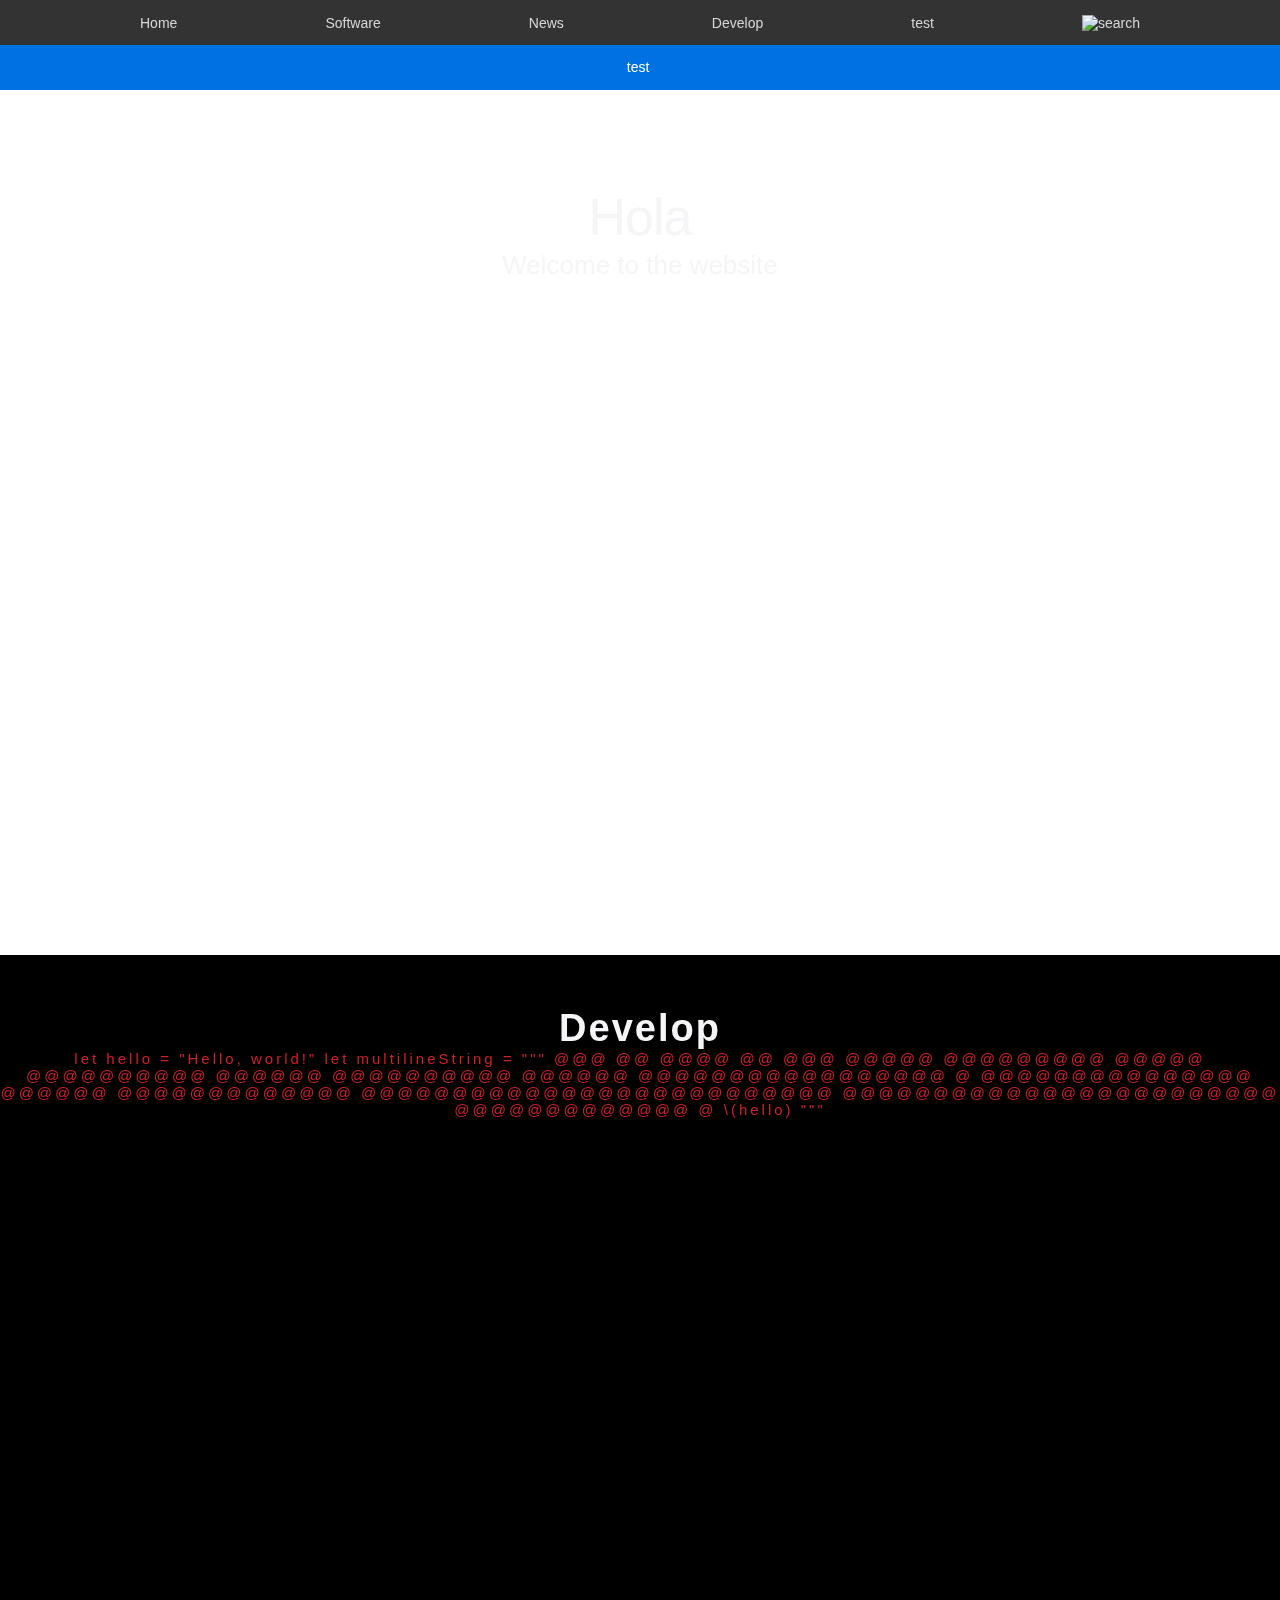
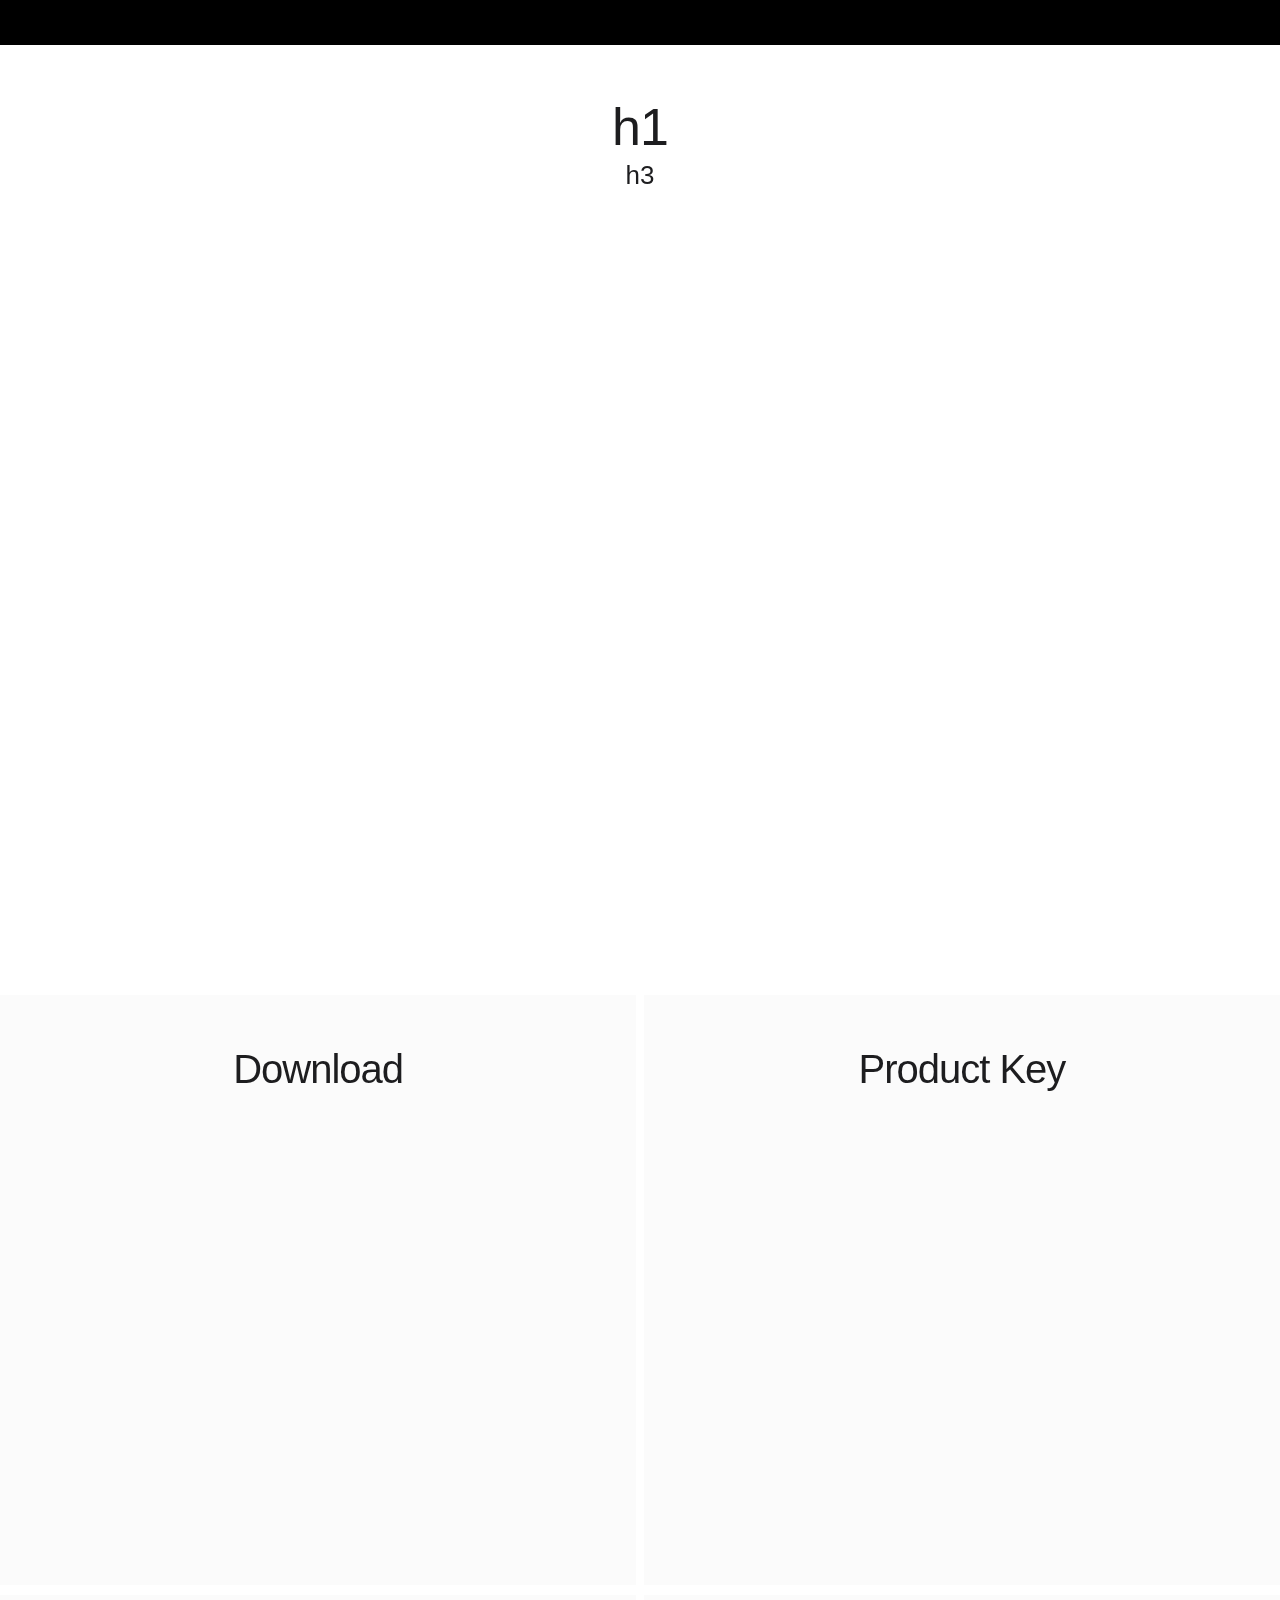
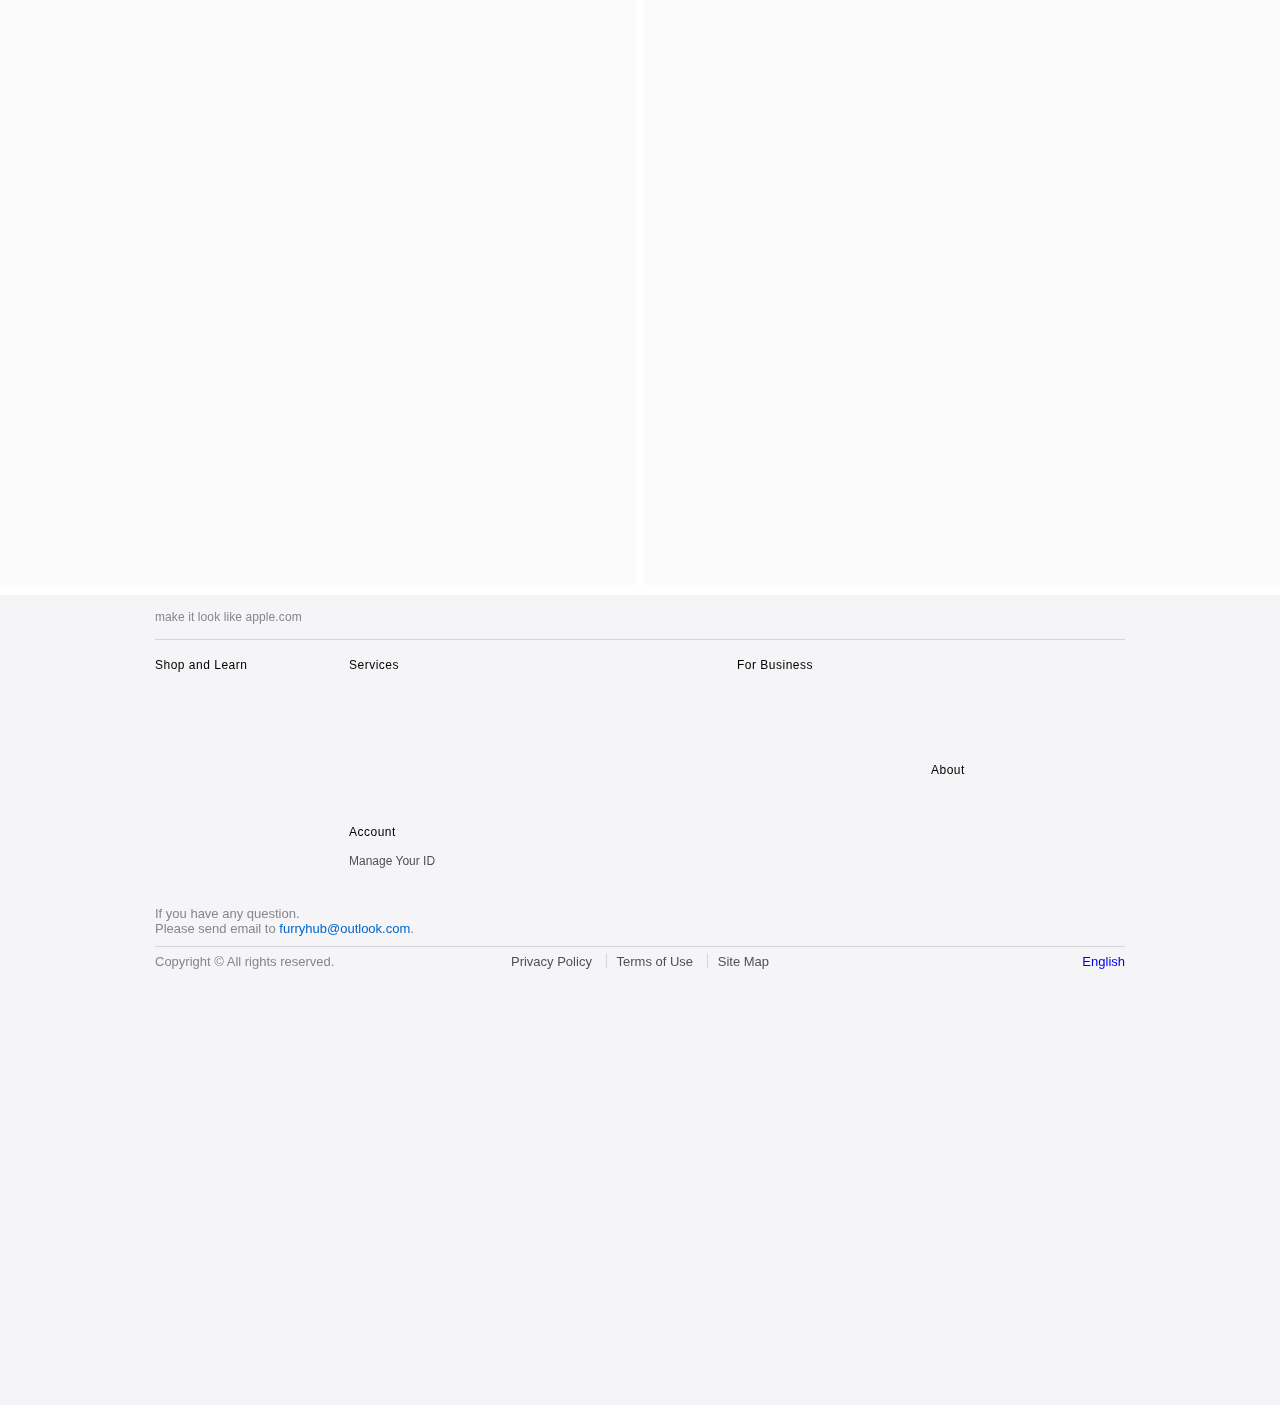
==== commit a72e130f: "Add files via upload" ====
--- a/index.html
+++ b/index.html
@@ -1,67 +1,322 @@
-<!doctype html>
+<!DOCTYPE html>
 <html lang="en">
-<head>
-<meta charset="utf-8">
-<meta http-equiv="X-UA-Compatible" content="IE=edge">
-<meta name="viewport" content="width=device-width, initial-scale=1">
-<title>FurryHub</title>
-<link href="css.css" rel="stylesheet"
-<marquee>Niets hier</marquee>
-<body>
-<img src="https://furryhub.wikidot.com/local--files/home:home/IMG_5397.png" width="500" height="100">
-<div class="navbar">
-  <a href="index.html">Home</a>
-  <a href="about.html">About</a>
-  <a href="news.html">News</a>
-  <a href="download.html">Download</a>
-  <a href="adverisments.html">Adverisments</a>
-  </div>
-  </header>
-  <section class="hero" id="hero">
-  </section>
-  <section class="about" id="about">
-    <h2 class="hidden">About</h2>
-    <p class="text_column">Lorem ipsum dolor sit amet, consectetur adipisicing elit, sed do eiusmod tempor incididunt ut labore et dolore magna aliqua. Ut enim ad minim veniam, quis nostrud exercitation ullamco laboris nisi ut aliquip ex ea commodo consequat. Duis aute irure dolor in reprehenderit in voluptate velit esse cillum dolore eu fugiat nulla pariatur. </p>
-    <p class="text_column">Lorem ipsum dolor sit amet, consectetur adipisicing elit, sed do eiusmod tempor incididunt ut labore et dolore magna aliqua. Ut enim ad minim veniam, quis nostrud exercitation ullamco laboris nisi ut aliquip ex ea commodo consequat. Duis aute irure dolor in reprehenderit in voluptate velit esse cillum dolore eu fugiat nulla pariatur. </p>
-    <p class="text_column">Lorem ipsum dolor sit amet, consectetur adipisicing elit, sed do eiusmod tempor incididunt ut labore et dolore magna aliqua. Ut enim ad minim veniam, quis nostrud exercitation ullamco laboris nisi ut aliquip ex ea commodo consequat. Duis aute irure dolor in reprehenderit in voluptate velit esse cillum dolore eu fugiat nulla pariatur. </p>
-  </section>
-  <div class="gallery">
-    <div class="thumbnail">
-      <h1 class="stats">1500</h1>
-      <h4>TITLE</h4>
-      <p>One line description</p>
+  <head>
+    <meta charset="UTF-8" />
+    <meta http-equiv="X-UA-Compatible" content="IE=edge" />
+    <meta name="viewport" content="width=device-width, initial-scale=1">
+<link href="styl.css" rel="stylesheet" />
+<link href="style.css" rel="stylesheet" />
+    <title>FurryHub</title>
+  </head>
+  <body>
+    <header>
+      <ul>
+        <li>Home</li>
+        <li>Software</li>
+        <li>News</li>
+        <li>Develop</li>
+        <li>test</li>
+        <li><img src="search.svg" alt="search" /></li>
+      </ul>
+    </header>
+
+    <div class="information">
+      <a href=""
+        >test
+        <img src="right-arrow.svg" alt="" />
+      </a>
     </div>
-    <div class="thumbnail">
-      <h1 class="stats">2300</h1>
-      <h4>TITLE</h4>
-      <p>One line description</p>
+    <div class="information information-2">
+      <a href=""> </a> 
+
     </div>
-    <div class="thumbnail">
-      <h1 class="stats">7500</h1>
-      <h4>TITLE</h4>
-      <p>One line description</p>
-    </div>
-    <div class="thumbnail">
-      <h1 class="stats">9870</h1>
-      <h4>TITLE</h4>
-      <p>One line description</p>
-    </div>
-  </div>
-  <section>
-  </section>
-  <div class="banner a">Partner</div>
-  <div class="center">
-    <img src="https://" alt="Centered Image" width="200" height="200">
-  </div>
-  <footer>
-  <div class="copyright">&copy;<strong>FurryHub Productions Ltd. All rights reserved.</strong></div>
-  </footer>
-      <p> </p>
-    <div class="svg">
-        <svg xmlns="http://www.w3.org/2000/svg" xmlns:xlink="http://www.w3.org/1999/xlink" version="1.1" id="Layer_1" x="0px" y="0px" width="169px" height="34px" viewBox="0 0 169 34" enable-background="new 0 0 169 34" xml:space="preserve">
-<path fill="#FFFFFF" d="M98.955,23.733h-2.081V0.78h7.009c5.723,0,7.682,3.305,7.682,6.886s-1.959,6.886-7.682,6.886h-4.927V23.733z   M98.955,12.624h5.203c4.315,0,5.141-2.755,5.141-4.958s-0.827-4.958-5.141-4.958h-5.203V12.624z M119.193,10.023  c-2.05,0-3.397,0.367-4.591,0.765V8.951c1.347-0.581,3.122-0.826,4.591-0.826c4.591,0,5.785,2.081,5.785,5.141v10.466h-1.194  l-0.459-1.224c-1.377,1.01-3.091,1.53-4.621,1.53c-4.009,0-5.356-2.357-5.356-4.928c0-2.601,1.439-4.529,5.448-4.774l4.04-0.245  v-0.857C122.835,11.002,122.04,10.023,119.193,10.023z M118.642,15.991c-2.173,0.214-3.122,1.347-3.122,3.121  c0,1.377,0.337,3.03,3.244,3.03c1.653,0,2.754-0.46,4.07-1.224v-5.325L118.642,15.991z M131.71,19.449  c-0.337,0.336-0.582,0.765-0.582,1.132c0,0.765,0.367,1.102,1.163,1.193l5.203,0.612c2.877,0.306,4.193,1.439,4.193,4.101  c0,3.734-3.734,5.203-7.957,5.203c-4.285,0-6.855-1.255-6.855-4.621c0-2.081,1.439-3.459,3.153-4.04v-0.031  c-0.582-0.398-0.979-1.01-0.979-2.02c0-0.856,0.52-1.56,1.163-2.081c-1.836-1.01-2.448-2.877-2.448-5.019  c0-3.152,1.346-5.754,5.968-5.754c0.949,0,1.745,0.122,2.449,0.306h5.203v1.163l-2.571,0.735c0.643,0.979,0.887,2.203,0.887,3.55  c0,3.153-1.347,5.754-5.968,5.754C132.965,19.633,132.291,19.571,131.71,19.449z M132.597,23.58c-2.02,0.46-3.734,1.408-3.734,3.367  c0,2.265,1.714,2.908,4.866,2.908c3.061,0,5.937-0.765,5.937-3.367c0-1.561-0.735-2.173-2.601-2.388L132.597,23.58z M137.708,13.879  c0-2.02-0.398-3.887-3.979-3.887s-3.978,1.867-3.978,3.887s0.398,3.886,3.978,3.886S137.708,15.899,137.708,13.879z M149.206,8.125  c5.203,0,5.815,3.55,5.815,7.957v0.979h-10.1c0.123,2.662,0.827,5.081,4.285,5.081c2.203,0,3.55-0.214,5.05-0.857v1.836  c-1.714,0.765-3.55,0.918-5.05,0.918c-5.172,0-6.427-3.55-6.427-7.957S144.033,8.125,149.206,8.125z M144.921,15.317h7.957  c0-2.724-0.153-5.295-3.673-5.295C145.655,10.023,145.013,12.563,144.921,15.317z M163.191,14.95  c4.346,0.398,5.387,1.867,5.387,4.376c0,2.356-1.5,4.713-6.151,4.713c-1.469,0-3.581-0.368-4.56-0.765v-1.836  c0.949,0.336,2.418,0.704,4.591,0.704c3.183,0,4.04-1.347,4.04-2.785c0-1.408-0.429-2.387-3.458-2.632  c-4.438-0.398-5.356-1.959-5.356-4.07c0-2.173,1.408-4.529,5.723-4.529c1.438,0,3.06,0.183,4.407,0.765v1.837  c-1.193-0.398-2.387-0.704-4.438-0.704c-3.03,0-3.673,1.133-3.673,2.632C159.703,14.001,160.253,14.705,163.191,14.95z   M17.184,10.327H9.687c-0.194,0-0.35,0.157-0.35,0.35v3.666c0,0.193,0.157,0.35,0.35,0.35h2.925v4.555c0,0-0.657,0.223-2.472,0.223  c-2.142,0-5.134-0.783-5.134-7.362c0-6.582,3.116-7.447,6.041-7.447c2.532,0,3.623,0.446,4.317,0.66  c0.218,0.067,0.42-0.15,0.42-0.344l0.837-3.541c0-0.09-0.031-0.199-0.134-0.274C16.204,0.963,14.484,0,10.139,0  C5.134,0,0,2.129,0,12.366c0,10.241,5.878,11.766,10.832,11.766c4.102,0,6.589-1.752,6.589-1.752c0.102-0.057,0.114-0.2,0.114-0.265  V10.678C17.535,10.484,17.378,10.327,17.184,10.327z M56.129,1.226c0-0.195-0.155-0.352-0.349-0.352h-4.221  c-0.193,0-0.349,0.157-0.349,0.352c0,0.001,0.001,8.158,0.001,8.158h-6.58V1.226c0-0.195-0.156-0.352-0.349-0.352h-4.221  c-0.192,0-0.349,0.157-0.349,0.352v22.095c0,0.194,0.157,0.353,0.349,0.353h4.221c0.193,0,0.349-0.158,0.349-0.353v-9.453h6.58  c0,0-0.012,9.452-0.012,9.453c0,0.194,0.157,0.353,0.349,0.353h4.232c0.193,0,0.348-0.158,0.349-0.353V1.226z M25.303,4.125  c0-1.52-1.218-2.748-2.722-2.748c-1.502,0-2.722,1.228-2.722,2.748c0,1.519,1.22,2.751,2.722,2.751  C24.085,6.876,25.303,5.644,25.303,4.125z M25.002,18.657c0-0.566,0-10.197,0-10.197c0-0.194-0.156-0.352-0.349-0.352h-4.208  c-0.192,0-0.365,0.199-0.365,0.393c0,0,0,12.27,0,14.613c0,0.429,0.268,0.556,0.614,0.556c0,0,1.796,0,3.792,0  c0.416,0,0.518-0.203,0.518-0.564C25.002,22.323,25.002,19.252,25.002,18.657z M72.511,8.141h-4.189  c-0.192,0-0.349,0.158-0.349,0.353v10.831c0,0-1.064,0.779-2.575,0.779c-1.511,0-1.911-0.685-1.911-2.165c0-1.48,0-9.444,0-9.444  c0-0.195-0.156-0.353-0.349-0.353h-4.251c-0.192,0-0.349,0.158-0.349,0.353c0,0,0,5.768,0,10.16c0,4.397,2.448,5.472,5.816,5.472  c2.763,0,4.991-1.526,4.991-1.526s0.106,0.804,0.154,0.9c0.048,0.096,0.173,0.19,0.309,0.19l2.705-0.012  c0.192,0,0.349-0.157,0.349-0.351L72.86,8.495C72.86,8.3,72.704,8.141,72.511,8.141z M84.19,7.645c-2.379,0-3.997,1.061-3.997,1.061  v-7.48c0-0.195-0.156-0.352-0.348-0.352h-4.233c-0.193,0-0.349,0.157-0.349,0.352v22.095c0,0.194,0.156,0.353,0.349,0.353  c0,0,2.937,0,2.937,0c0.132,0,0.232-0.069,0.306-0.188c0.073-0.118,0.178-1.018,0.178-1.018s1.732,1.64,5.009,1.64  c3.847,0,6.053-1.952,6.053-8.764C90.094,8.535,86.571,7.645,84.19,7.645z M82.538,20.091c-1.453-0.045-2.438-0.704-2.438-0.704  v-6.995c0,0,0.971-0.596,2.165-0.702c1.509-0.135,2.962,0.321,2.962,3.919C85.227,19.404,84.571,20.152,82.538,20.091z   M37.058,8.106h-3.166c0,0-0.005-4.183-0.005-4.184c0-0.158-0.081-0.238-0.265-0.238h-4.315c-0.168,0-0.258,0.074-0.258,0.235v4.322  c0,0-2.162,0.522-2.309,0.564c-0.145,0.043-0.253,0.177-0.253,0.337v2.716c0,0.195,0.156,0.353,0.349,0.353h2.212  c0,0,0,2.841,0,6.535c0,4.858,3.404,5.335,5.702,5.335c1.05,0,2.305-0.338,2.513-0.414c0.125-0.045,0.198-0.175,0.198-0.317  l0.004-2.991c0-0.195-0.164-0.353-0.35-0.353c-0.184,0-0.657,0.076-1.142,0.076c-1.556,0-2.082-0.723-2.082-1.66  c0-0.935-0.001-6.211-0.001-6.211h3.167c0.193,0,0.349-0.158,0.349-0.353V8.458C37.407,8.263,37.25,8.106,37.058,8.106z"/>
-        </svg>
-    </div>
-</div>
-</body>
+
+    <section class="section1">
+      <div
+        class="background"
+        style="background-image: url(./img/iPhone\ 12.jpg)"
+      ></div>
+
+      <div class="top__title">
+        <h1>Hola</h1>
+        <h3>Welcome to the website</h3>
+        <div class="top__title--links">
+          <a href=""
+            > <img src="./svg/right-arrow-blue.svg" alt="" />
+          </a>
+          <a href=""> <img src="./svg/right-arrow-blue.svg" alt="" /></a>
+        </div>
+      </div>
+
+      <div class="bottom__title">
+        <h2></h2>
+        <h2></h2>
+        <h2></h2>
+        <h2></h2>
+      </div>
+    </section>
+    <section class="section3">
+      <div
+        class="background"
+        style="background-image: url(s-3.png)"
+      ></div>
+
+      <div class="top__title">
+        <h1><img src="./svg/apple.svg" alt="" />Develop</h1>
+        <h4>
+          let hello = "Hello, world!"
+let multilineString = """
+                  @@@
+      @@          @@@@
+    @@  @@@         @@@@@
+    @@@@@@@@@       @@@@@
+      @@@@@@@@@@    @@@@@@
+        @@@@@@@@@@  @@@@@@
+          @@@@@@@@@@@@@@@@@
+@           @@@@@@@@@@@@@@@
+@@@@@@        @@@@@@@@@@@@@
+  @@@@@@@@@@@@@@@@@@@@@@@@@@
+    @@@@@@@@@@@@@@@@@@@@@@@@
+        @@@@@@@@@@@@@     @
+                      \(hello)
+"""
+        </h4>
+        <h3></h3>
+        <div class="top__title--links">
+          <a href=""
+            > <img src="./svg/right-arrow-blue.svg" alt=""
+          /></a>
+          <a href=""> <img src="./svg/right-arrow-blue.svg" alt="" /></a>
+        </div>
+      </div>
+    </section>
+    <section class="section2">
+      <div
+        class="background"
+        style="background-image: url(./img/s-2.jpg)"
+      ></div>
+
+      <div class="top__title">
+        <h1 class="black">h1</h1>
+        <h3 class="black">h3</h3>
+        <div class="top__title--links">
+          <a href="" class="dark-blue"
+            > <img src="./svg/right-arrow-darkBlue.svg" alt=""
+          /></a>
+          <a href="" class="dark-blue"
+            > <img src="./svg/right-arrow-darkBlue.svg" alt=""
+          /></a>
+        </div>
+      </div>
+
+      <div class="bottom__title">
+        <h2 class="black"></h2>
+        <h2></h2>
+        <h2></h2>
+        <h2></h2>
+      </div>
+    </section>
+
+    <section class="section4">
+      <div class="row">
+        <div class="section4__item">
+          <div
+            class="background"
+            style="background-image: url(./img/s-4.1.jpg)"
+          ></div>
+
+          <div class="top__title">
+            <h1 class="black">Download</h1>
+            <h3 class="black"></h3>
+            <div class="top__title--links">
+              <a href="" class="dark-blue"
+                > <img src="./svg/right-arrow-darkBlue.svg" alt=""
+              /></a>
+              <a href="" class="dark-blue"
+                > <img src="./svg/right-arrow-darkBlue.svg" alt=""
+              /></a>
+            </div>
+          </div>
+        </div>
+
+        <div class="section4__item">
+          <div
+            class="background"
+            style="background-image: url(./img/s-4.2.jpg)"
+          ></div>
+
+          <div class="top__title">
+            <div class="ProductKey">
+              <h1 class="black">Product Key</h1>
+              <div class="top__title--links">
+                <a href="" class="dark-blue"
+                  > <img src="./svg/right-arrow-darkBlue.svg" alt=""
+                /></a>
+                <a href="" class="dark-blue"
+                  >
+                  <img src="./svg/right-arrow-darkBlue.svg" alt=""
+                /></a>
+              </div>
+            </div>
+          </div>
+        </div>
+      </div>
+
+      <div class="row">
+        <div class="section4__item">
+          <div
+            class="background one"
+            style="background-image: url(./img/s-4.3.jpg)"
+          ></div>
+
+          <div class="top__title">
+            <h1 class="black">
+              <img src="./svg/apple _black.svg" alt="" />
+            </h1>
+            <h3 class="black">
+              
+            </h3>
+            <div class="top__title--links">
+              <a href="" class="dark-blue"
+                > <img src="./svg/right-arrow-darkBlue.svg" alt=""
+              /></a>
+              <a href="" class="dark-blue"
+                > <img src="./svg/diagonal-arrow.svg" alt=""
+                 /></a>
+            </div>
+          </div>
+        </div>
+
+        <div class="section4__item">
+          <div
+            class="background"
+            style="background-image: url(./img/s-4.4.jpg)"
+          ></div>
+
+          <div class="top__title">
+            <h4></h4>
+            <h1 class="black">
+              <img src="./svg/apple _black.svg" alt="" />
+            </h1>
+            <h3 class="black">
+              
+            </h3>
+            <div class="top__title--links">
+              <a href="" class="dark-blue"
+                > <img src="./svg/right-arrow-darkBlue.svg" alt=""
+              /></a>
+              <a href="" class="dark-blue"
+                > <img src="./svg/right-arrow-darkBlue.svg" alt=""
+              /></a>
+            </div>
+          </div>
+        </div>
+      </div>
+    </section>
+
+    <footer class="footer">
+      <div class="footer__wrapper">
+        <ul>
+          <li>make it look like apple.com</li>
+        </ul>
+
+        <div class="footer__links">
+          <div class="footer__links--column">
+            <div class="footer__links--column-title">Shop and Learn</div>
+            <a href=""></a>
+            <a href=""></a>
+            <a href=""></a>
+            <a href=""></a>
+            <a href=""></a>
+            <a href=""></a>
+            <a href=""></a>
+            <a href=""></a>
+            <a href=""></a>
+            <a href=""></a>
+            <a href=""></a>
+          </div>
+
+          <div class="footer__links--column">
+            <div class="footer__links--column-title">Services</div>
+            <a href=""></a>
+            <a href=""></a>
+            <a href=""></a>
+            <a href=""></a>
+            <a href=""></a>
+            <a href=""></a>
+            <a href=""></a>
+            <a href=""></a>
+            <a href=""></a>
+            <a href=""></a>
+            <div class="footer__links--column-title">Account</div>
+            <a href="">Manage Your ID</a>
+            <a href=""></a>
+            <a href=""></a>
+          </div>
+
+          <div class="footer__links--column">
+            <div class="footer__links--column-title"></div>
+            <a href=""></a>
+            <a href=""></a>
+            <a href=""></a>
+            <a href=""></a>
+            <a href=""></a>
+            <a href=""></a>
+            <a href=""></a>
+            <a href=""></a>
+            <a href=""></a>
+            <a href=""></a>
+          </div>
+
+          <div class="footer__links--column">
+            <div class="footer__links--column-title">For Business</div>
+            <a href=""></a>
+            <a href=""></a>
+            <div class="footer__links--column-title"></div>
+            <a href=""></a>
+            <a href=""></a>
+            <a href=""></a>
+            <div class="footer__links--column-title"></div>
+            <a href=""></a>
+            <a href=""></a>
+            <a href=""></a>
+            <div class="footer__links--column-title"></div>
+            <a href=""></a>
+            <a href=""></a>
+          </div>
+
+          <div class="footer__links--column">
+            <div class="footer__links--column-title"></div>
+            <a href=""></a>
+            <a href=""></a>
+            <a href=""></a>
+            <a href=""></a>
+            <a href=""></a>
+            <a href=""></a>
+            <div class="footer__links--column-title">About</div>
+            <a href=""></a>
+            <a href=""></a>
+            <a href=""></a>
+            <a href=""></a>
+            <a href=""></a>
+            <a href=""></a>
+          </div>
+        </div>
+
+        <div class="footer__more">
+          <p>If you have any question.</p> Please send email to <a href="furryhub@outlook.com">furryhub@outlook.com</a>.
+        </div>
+
+        <div class="footer__copyright">
+          <p>Copyright © All rights reserved.</p>
+          <a href="language.html">English</a>
+          <div class="links">
+            <a href="">Privacy Policy</a>
+            <a href="">Terms of Use</a>
+            <a href="">Site Map</a>
+          </div>
+        </div>
+      </div>
+    </footer>
+  </body>
 </html>
--- a/style.css
+++ b/style.css
@@ -0,0 +1,298 @@
+:root {
+  --greyDark: #333333;
+  --greyLight: #d6d6d6;
+  --greyLight2: #a1a1a6;
+  --white: #f5f5f7;
+  --text: #1d1d1f;
+  --blue: #0071e3;
+  --a: #2997ff; }
+
+* {
+  margin: 0;
+  padding: 0;
+  box-sizing: border-box; }
+
+body {
+  font-family: "Roboto", sans-serif;
+  font-size: 14px; }
+
+a {
+  text-decoration: none;
+  font-weight: 300; }
+  a:hover {
+    text-decoration: underline; }
+
+.black {
+  color: var(--text) !important; }
+
+.dark-blue {
+  color: #06c !important; }
+
+header {
+  width: 100%;
+  height: 45px;
+  background: rgba(0, 0, 0, 0.8);
+  position: fixed;
+  top: 0;
+  left: 0;
+  z-index: 9999;
+  backdrop-filter: saturate(180%) blur(20px); }
+  header ul {
+    height: 100%;
+    width: 100%;
+    max-width: 1000px;
+    margin: auto;
+    display: flex;
+    align-items: center;
+    justify-content: space-between;
+    color: var(--greyLight); }
+    header ul li {
+      cursor: pointer;
+      list-style: none; }
+      header ul li:hover {
+        color: #fff; }
+      header ul li img {
+        width: 18px;
+        height: 18px; }
+
+.information {
+  height: 45px;
+  width: 100%;
+  background: var(--blue);
+  text-align: center;
+  line-height: 45px;
+  margin-top: 45px; }
+  .information img {
+    width: 10px; }
+  .information a {
+    color: #fff; }
+
+.information-2 {
+  background: #fff;
+  color: var(--text);
+  margin: 0; }
+  .information-2 a {
+    color: var(--blue); }
+
+.top__title {
+  margin-top: 52px;
+  color: var(--white);
+  text-align: center;
+  z-index: 3; }
+  .top__title h1 {
+    font-size: 52px;
+    font-weight: 500;
+    letter-spacing: -1px; }
+  .top__title h3 {
+    margin-top: 3px;
+    font-size: 26px;
+    font-weight: 400; }
+  .top__title h4 {
+    font-size: 15px;
+    font-weight: 500;
+    letter-spacing: 3px;
+    margin-bottom: 15px;
+    color: #d01f2a; }
+  .top__title--links {
+    margin-top: 12px; }
+    .top__title--links a {
+      font-size: 21px;
+      font-weight: 400;
+      color: var(--a); }
+      .top__title--links a:nth-child(2) {
+        margin-left: 30px; }
+      .top__title--links a img {
+        width: 12px; }
+
+.bottom__title {
+  position: absolute;
+  left: 50%;
+  transform: translateX(-50%);
+  bottom: 50px;
+  text-align: center;
+  z-index: 3; }
+  .bottom__title h2 {
+    font-size: 21px;
+    font-weight: 400;
+    line-height: 30px;
+    color: var(--greyLight2); }
+    .bottom__title h2:nth-child(1) {
+      color: var(--white);
+      font-weight: 600; }
+    .bottom__title h2:nth-child(4) {
+      margin-top: 20px; }
+
+.background {
+  position: absolute;
+  bottom: 0;
+  left: 0;
+  width: 100%;
+  height: 120%;
+  background-size: cover;
+  background-position: center;
+  z-index: -1; }
+
+.section1 {
+  height: 820px;
+  width: 100%;
+  position: relative;
+  overflow: hidden; }
+  .section1 .background {
+    top: -13%; }
+
+.section2 {
+  height: 950px;
+  position: relative;
+  width: 100%;
+  overflow: hidden; }
+  .section2 .background {
+    top: -13%; }
+
+.section3 {
+  width: 100%;
+  height: 690px;
+  overflow: hidden;
+  position: relative;
+  background: #000; }
+  .section3 h1 {
+    font-size: 38px;
+    font-weight: 700;
+    letter-spacing: 2px; }
+    .section3 h1 img {
+      width: 38px; }
+  .section3 .background {
+    width: 280px;
+    height: 450px;
+    left: 50%;
+    transform: translateX(-50%);
+    z-index: 1; }
+
+.section4 {
+  width: 100%;
+  display: flex;
+  flex-direction: column;
+  overflow: hidden; }
+  .section4 .row {
+    width: 100%;
+    display: flex;
+    align-items: center;
+    justify-content: space-between;
+    margin-bottom: 10px; }
+  .section4__item {
+    height: 590px;
+    flex: 0.497;
+    position: relative;
+    overflow: hidden;
+    display: flex;
+    width: 100%;
+    justify-content: center;
+    background: #fbfbfb; }
+    .section4__item h1 {
+      font-size: 40px; }
+      .section4__item h1 img {
+        width: 30px; }
+    .section4__item h3 {
+      max-width: 298px;
+      font-size: 21px;
+      font-weight: 400; }
+    .section4__item h4 {
+      font-size: 12px;
+      letter-spacing: normal;
+      margin-bottom: 0; }
+    .section4__item a {
+      font-size: 17px; }
+      .section4__item a img {
+        width: 10px; }
+    .section4__item .background {
+      height: 100%;
+      left: 50%;
+      transform: translateX(-50%);
+      z-index: 2; }
+    .section4__item .homePod {
+      position: absolute;
+      left: 50%;
+      transform: translateX(-50%);
+      bottom: 50px; }
+    .section4__item .one {
+      width: 550px;
+      height: 350px; }
+    .section4__item .subTitle {
+      position: absolute;
+      bottom: 30px;
+      left: 50%;
+      transform: translateX(-50%); }
+      .section4__item .subTitle a {
+        height: 20px;
+        width: 110px;
+        margin: auto;
+        margin-top: 10px;
+        color: #000;
+        display: flex;
+        align-items: center; }
+        .section4__item .subTitle a img {
+          width: 18px;
+          margin-left: 5px; }
+
+.footer {
+  width: 100%;
+  height: 810px;
+  background: var(--white);
+  display: flex;
+  justify-content: center; }
+  .footer__wrapper {
+    width: 970px; }
+  .footer ul {
+    font-size: 12px;
+    list-style: none;
+    color: #86868b;
+    border-bottom: 1px solid var(--greyLight); }
+    .footer ul li {
+      margin: 15px 0;
+      letter-spacing: 0.1px; }
+  .footer__links {
+    width: 100%;
+    display: flex; }
+    .footer__links--column {
+      width: 200px;
+      display: flex;
+      flex-direction: column; }
+      .footer__links--column-title {
+        font-weight: 400;
+        font-size: 12px;
+        margin-top: 18px;
+        margin-bottom: 15px;
+        letter-spacing: 0.5px; }
+      .footer__links--column a {
+        font-size: 12px;
+        color: #515154;
+        margin-bottom: 12px; }
+  .footer__more {
+    font-size: 13px;
+    color: #86868b;
+    padding-bottom: 10px;
+    border-bottom: 1px solid var(--greyLight); }
+    .footer__more a {
+      color: #06c; }
+  .footer__copyright {
+    width: 100%;
+    height: 20px;
+    display: flex;
+    align-items: center;
+    justify-content: space-between;
+    font-size: 13px;
+    color: #86868b;
+    margin-top: 4px;
+    position: relative; }
+    .footer__copyright .links {
+      position: absolute;
+      top: 50%;
+      left: 50%;
+      transform: translate(-50%, -50%); }
+      .footer__copyright .links a {
+        padding: 0 10px;
+        color: #515154;
+        border-left: 1px solid var(--greyLight); }
+        .footer__copyright .links a:nth-child(1) {
+          border: none; }
+
+/*# sourceMappingURL=style.css.map */
